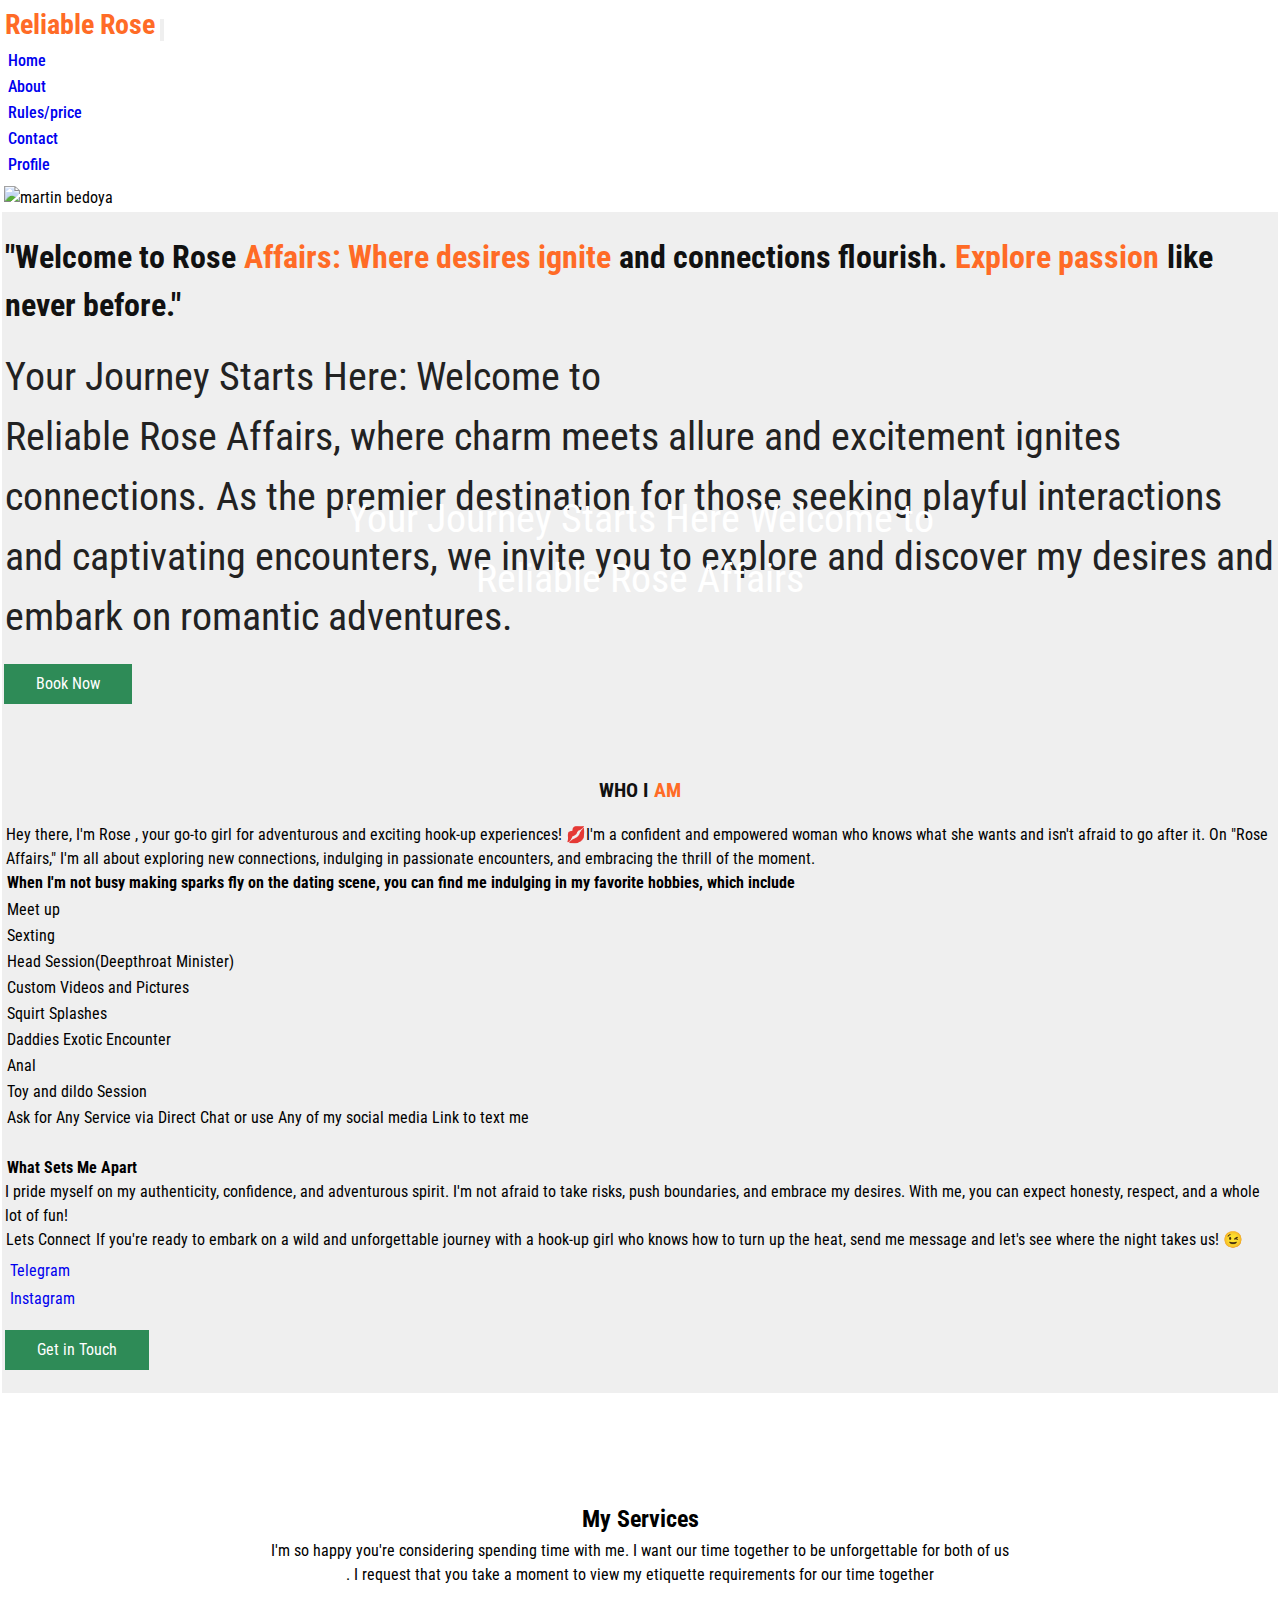
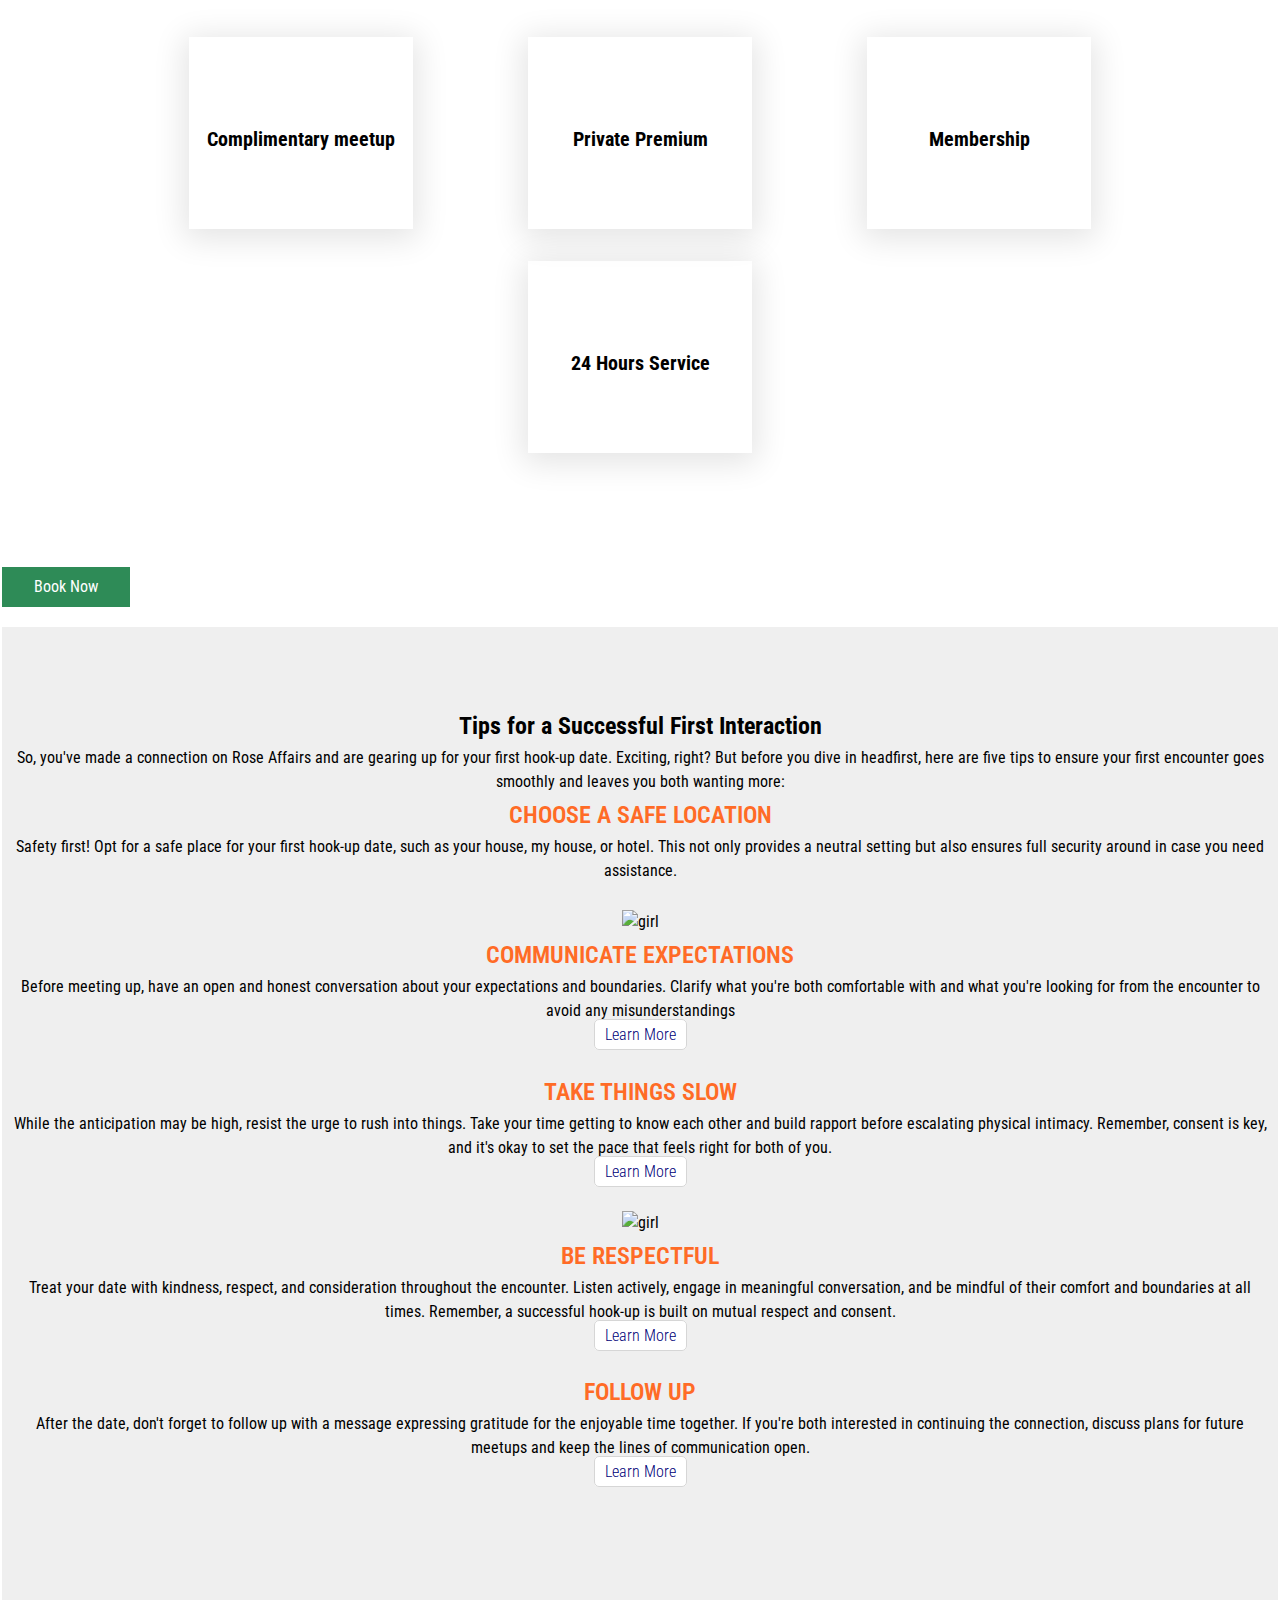
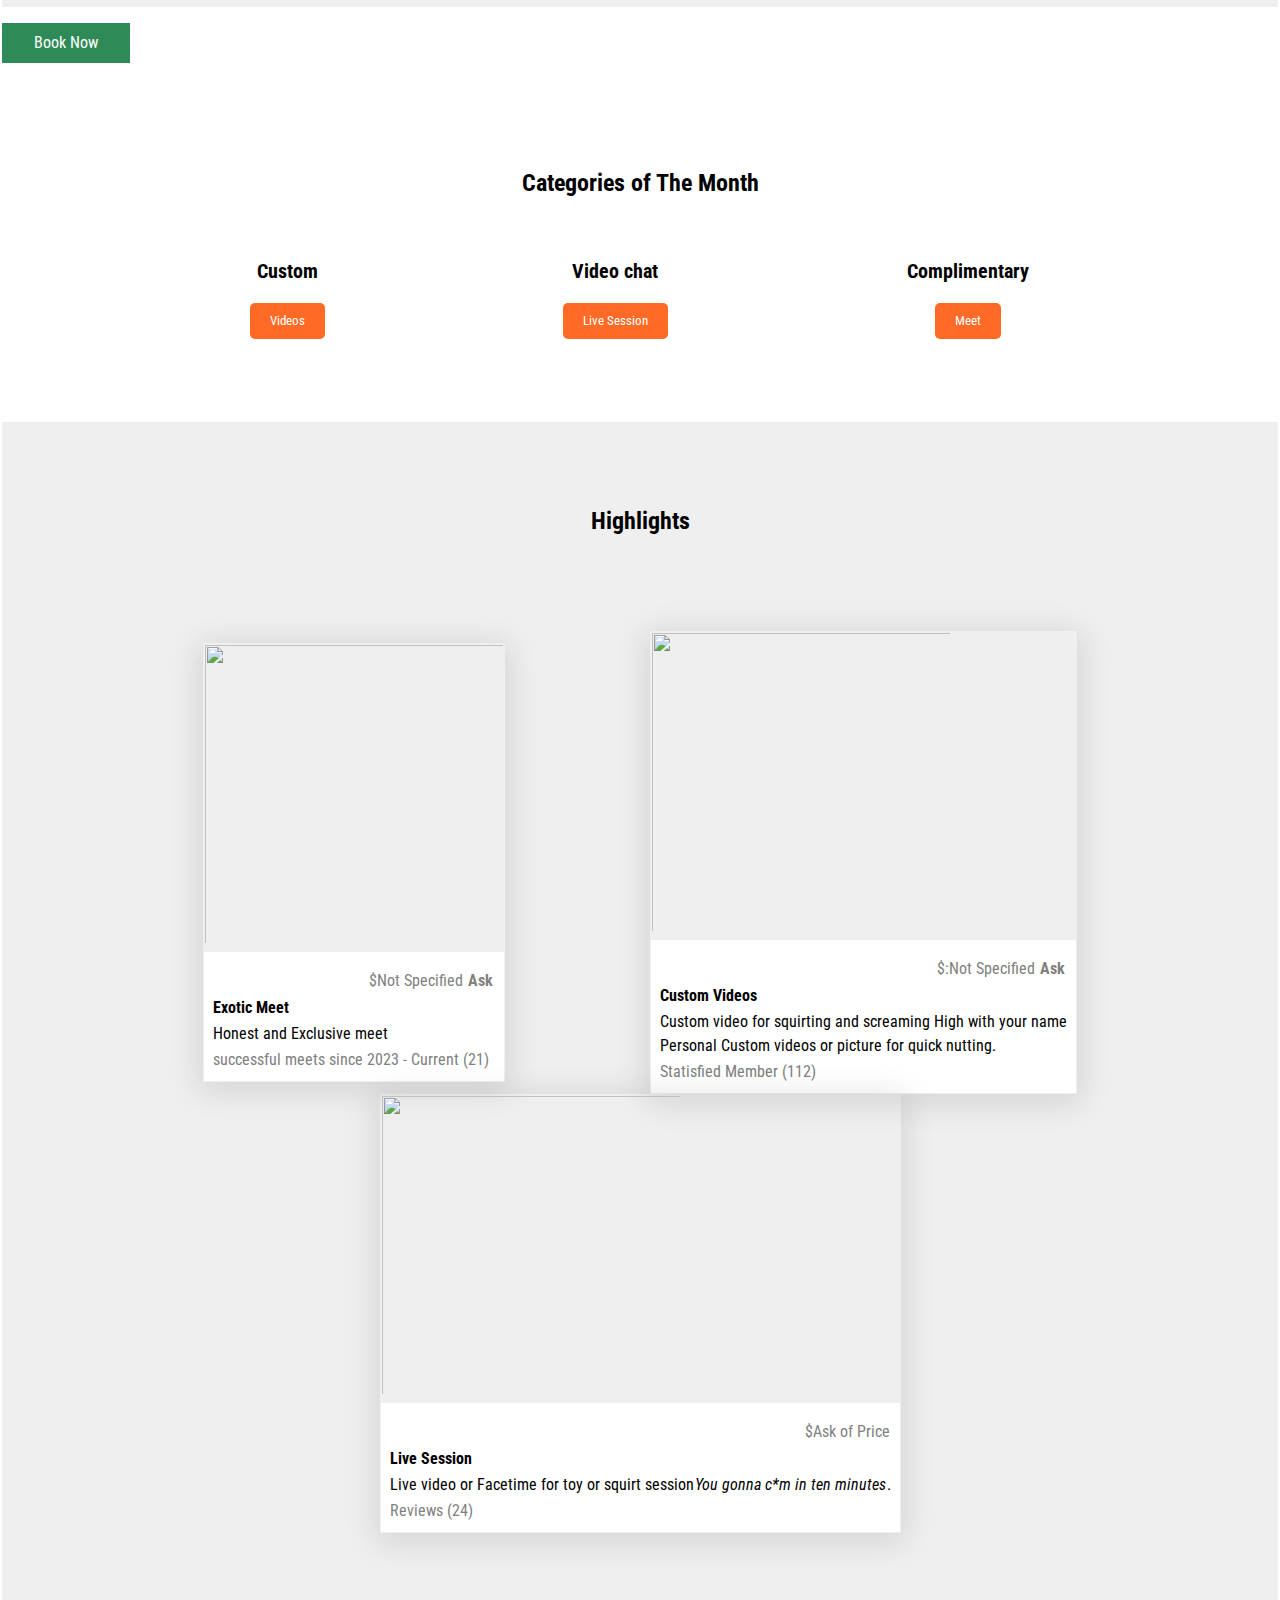
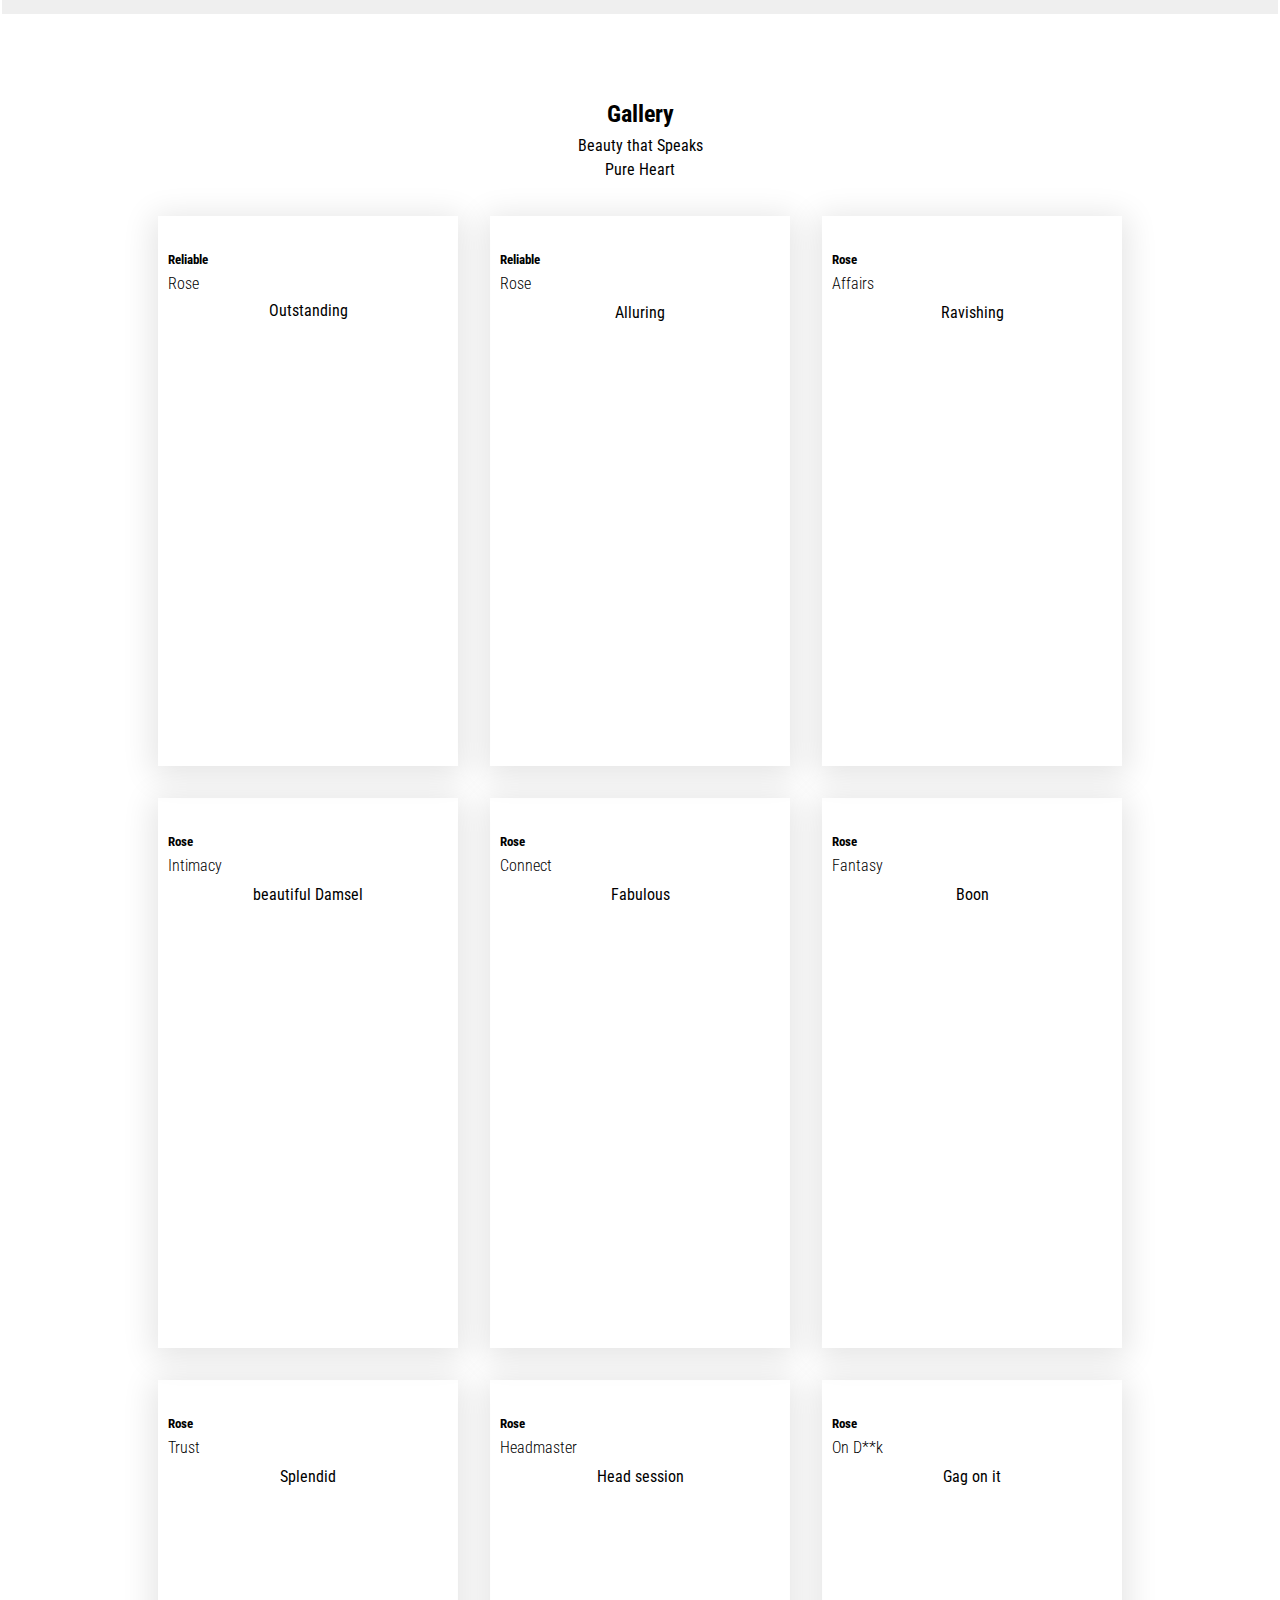
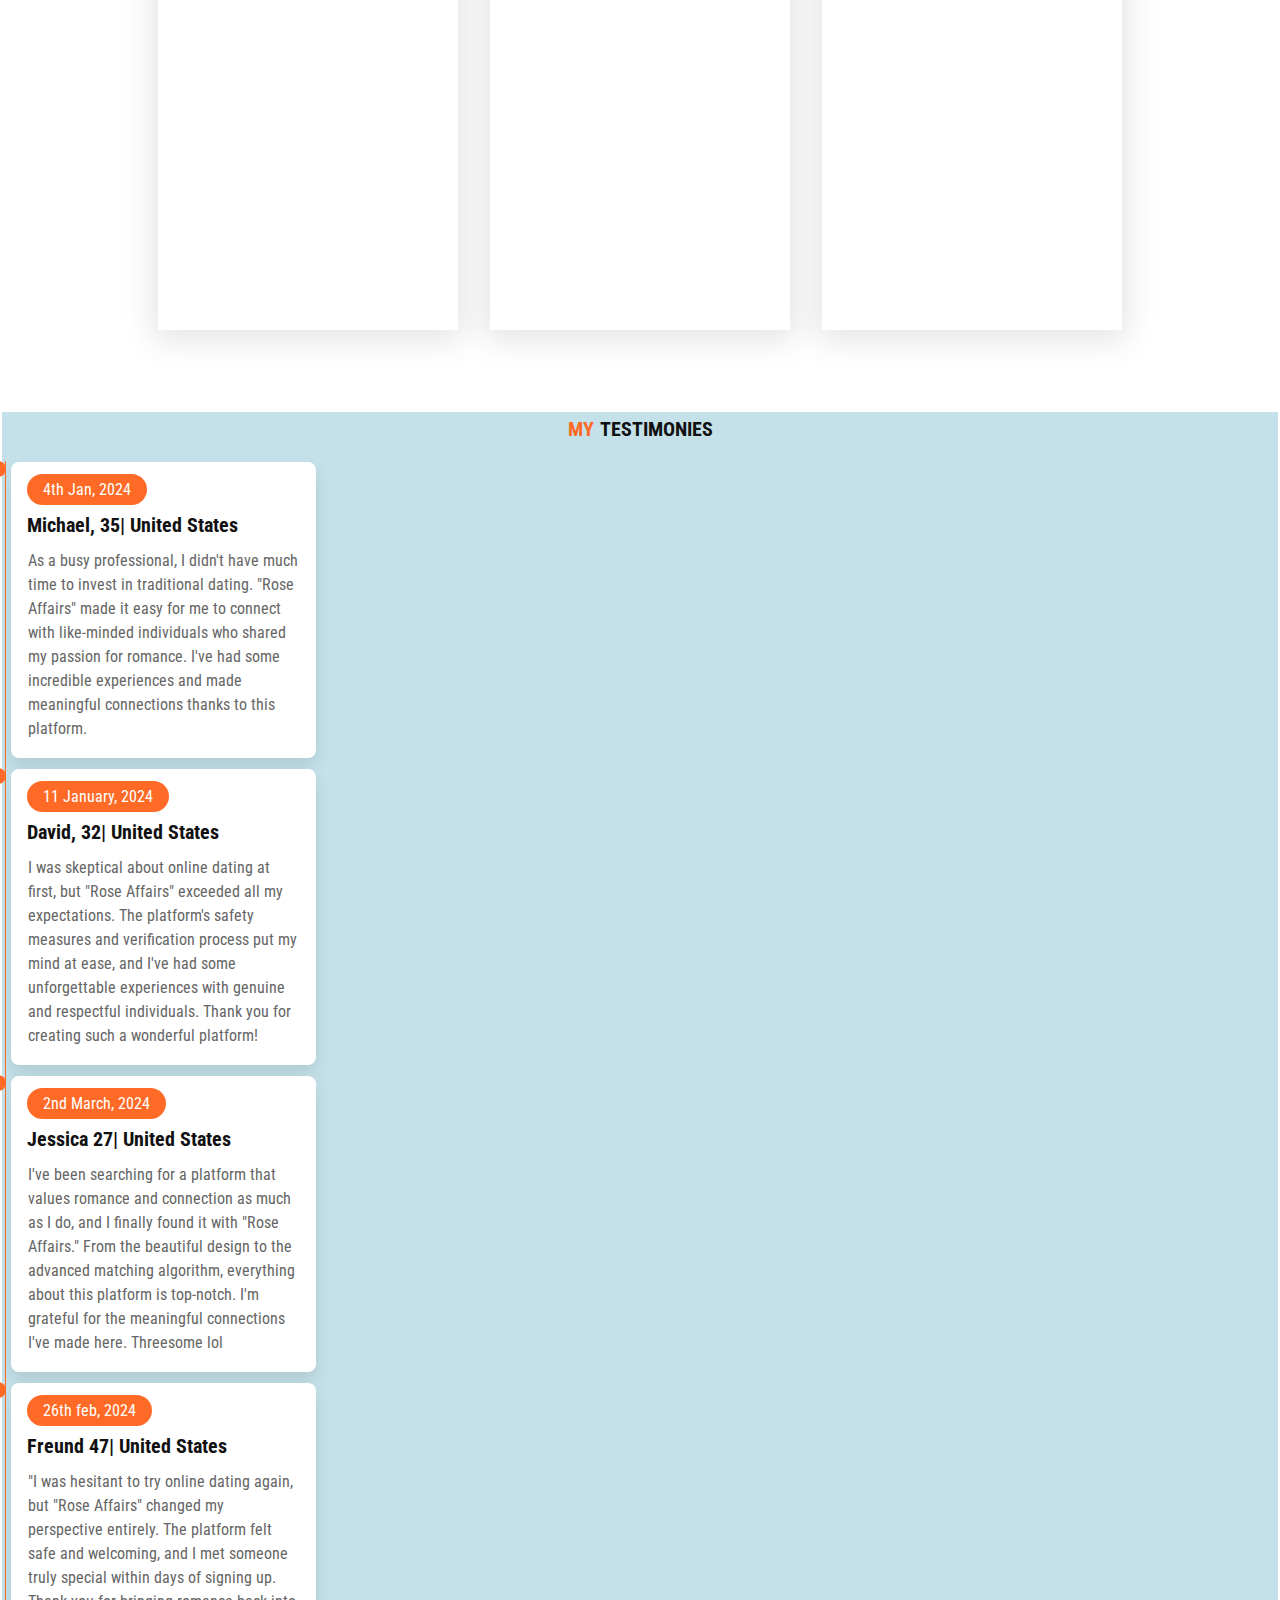
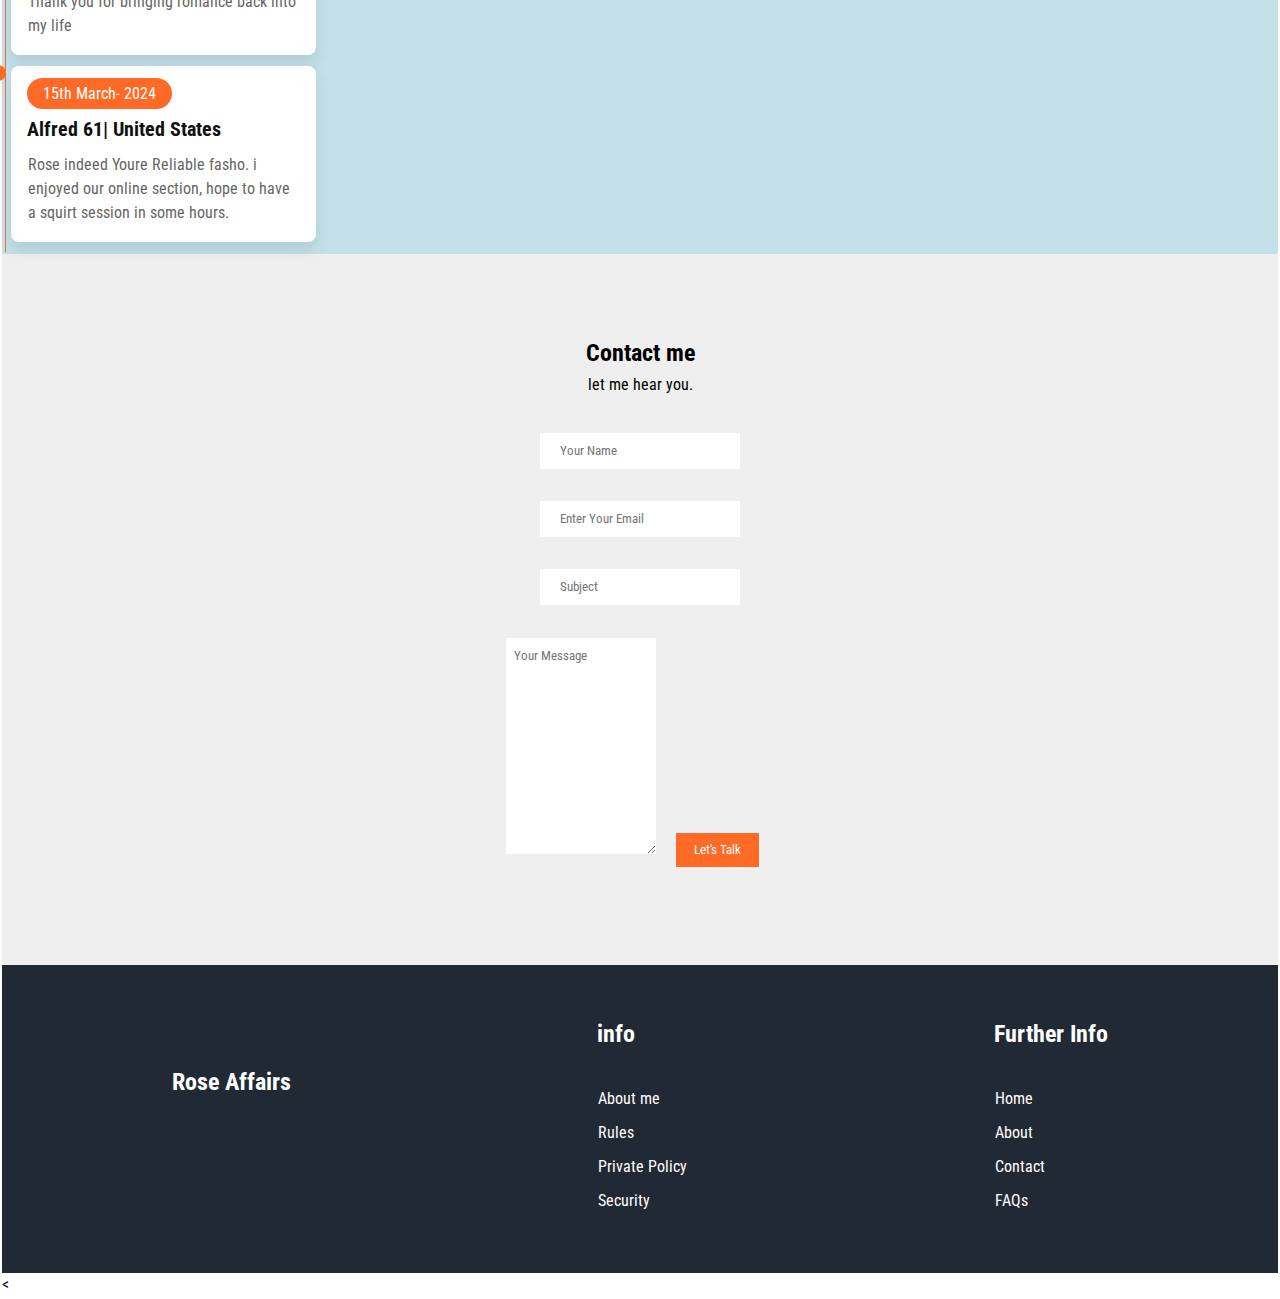
==== home.html @ 7a6f94c7 "Add files via upload" ====
<!DOCTYPE html>
<html lang="en">
  <head>
    <meta charset="UTF-8" />
    <meta http-equiv="X-UA-Compatible" content="IE=edge" />
    <meta name="viewport" content="width=device-width, initial-scale=1.0" />
    <link
      rel="stylesheet"
      href="https://cdnjs.cloudflare.com/ajax/libs/font-awesome/5.15.2/css/all.min.css"
      integrity="sha512-HK5fgLBL+xu6dm/Ii3z4xhlSUyZgTT9tuc/hSrtw6uzJOvgRr2a9jyxxT1ely+B+xFAmJKVSTbpM/CuL7qxO8w=="
      crossorigin="anonymous"
    />
    <link
      href="https://cdn.jsdelivr.net/npm/bootstrap@5.0.0-beta2/dist/css/bootstrap.min.css"
      rel="stylesheet"
      integrity="sha384-BmbxuPwQa2lc/FVzBcNJ7UAyJxM6wuqIj61tLrc4wSX0szH/Ev+nYRRuWlolflfl"
      crossorigin="anonymous"
    />
    <link rel="stylesheet" href="style.css" />
    <link href="https://fonts.googleapis.com/css2?family=Roboto+Condensed:ital,wght@0,100..900;1,100..900&display=swap" rel="stylesheet">
    <title>Rose Affairs</title>
  </head>
  <body>
    <!-- Navbar -->
    <nav class="navbar navbar-expand-lg navbar-light bg-light">
      <div class="container">
        <a class="navbar-brand" href="index.html">Reliable Rose</a>
        <button
          class="navbar-toggler"
          type="button"
          data-bs-toggle="collapse"
          data-bs-target="#navbarSupportedContent"
          aria-controls="navbarSupportedContent"
          aria-expanded="false"
          aria-label="Toggle navigation"
        >
          <span class="navbar-toggler-icon"></span>
        </button>
        <div class="collapse navbar-collapse" id="navbarSupportedContent">
          <ul class="navbar-nav me-auto mb-2 mb-lg-0">
            <li class="nav-item">
              <a class="nav-link" aria-current="page" href="index.html">Home</a>
            </li>
            <li class="nav-item">
              <a class="nav-link" href="#about">About</a>
            </li>
            <li class="nav-item">
              <a class="nav-link" href="rules.html">Rules/price</a>
            </li>
            <li class="nav-item">
              <a class="nav-link" href="#contact">Contact</a>
            </li>
                  <li class="nav-item">

              <a class="nav-link" href="profile.html">Profile</a>
              

            </li>
          </ul>
          <div class="d-flex nav-icons">
            
            
            
          </div>
        </div>
      </div>
    </nav>
    <div class="overlay">
    <img src="3.jpg" alt="martin bedoya" />
        </div>
    <div class="overlay-text">
      <div class="hero-text-container">
        <h1 style="color:#fff"></h1>
        <p style="font-size:40px; color:#fff;">Your Journey Starts Here Welcome to <br>
      Reliable Rose Affairs</p>
    </div>
</div>
    <header class="hero-section">
      <div class="hero-text-container">
        <h1></h1>
        <h3>"Welcome to Rose <span>Affairs: Where desires ignite</span> and connections flourish. <span>Explore passion </span>like never before." </h3>
        <p>
          Your Journey Starts Here: Welcome to <br>
      Reliable Rose Affairs, where charm meets allure and excitement ignites connections. As the premier destination for those seeking playful interactions and captivating encounters, we invite you to explore and discover my desires and embark on romantic adventures.
          
        </p>
         <a href="book.html" class="btn">Book Now</a>
      </div>
      </div>
      <br>
      <br>
      
      <div class="hero-img-container">
        <img src="d.jpg" alt="" />
      </div>
      <section class="about" id="about">
      <h1 class="heading">WHO I <span>AM</span></h1>
        <div class="content">
          
          <p>
          Hey there, I'm Rose , your go-to girl for adventurous and exciting hook-up experiences! 💋I'm a confident and empowered woman who knows what she wants and isn't afraid to go after it. On "Rose Affairs," I'm all about exploring new connections, indulging in passionate encounters, and embracing the thrill of the moment.
          <br><b>When I'm not busy making sparks fly on the dating scene, you can find me indulging in my favorite hobbies, which include <br></b>
          <ul>
            <li>Meet up</li>
            <li>Sexting</li>
            <li>Head Session(Deepthroat Minister)</li>
            <li>Custom Videos and Pictures</li>
            <li>Squirt Splashes</li>
            <li>Daddies Exotic Encounter</li>
            <li>Anal</li>
            <li>Toy and dildo Session</li>
            <p>Ask for Any Service via Direct Chat or use Any of my social media Link to text me </p>
          </ul>
          <br><b><span>What Sets Me Apart</span></b><br>
          I pride myself on my authenticity, confidence, and adventurous spirit. I'm not afraid to take risks, push boundaries, and embrace my desires. With me, you can expect honesty, respect, and a whole lot of fun!
          <br><span>Lets Connect</span>
         If you're ready to embark on a wild and unforgettable journey with a hook-up girl who knows how to turn up the heat, send me message and let's see where the night takes us! 😉
          </p>
          <div class="box-container">
            <div class="box">
              <p>
              
              
              <p>
                <a href="https://t.me/boonbeauty">
                  <span> Telegram</span>
                </a>
              </p>
            </div>
            <div class="box">
              <p>
                <a href="https://t.meboonbeauty">
                  <span> Instagram </span>
                </a>
              </p>
            </div>
          </div>
          <a href="resume.pdf" class="btn"
            >Get in Touch</a
          >
        </div>
      </div>
    </section>
    </header>
      <div class="hero-img-container">

        <img src="c.jpg" alt="" />

      </div>
    <!-- About us Section -->
    <section class="about-us-section">
      <h2>My Services</h2>
      <p>
        I'm so happy you're considering spending time with me. I want our time together to be unforgettable for both of us<br />. I request that you take a moment to view my etiquette requirements for our time together</p
      >
      <div class="services-container">
        <div class="service">
          <i class="fas fa-truck"></i>
          <h4>Complimentary meetup</h4>
        </div>
        <div class="service">
          <i class="fas fa-exchange-alt"></i>
          <h4>Private Premium</h4>
        </div>
        <div class="service">
          <i class="fas fa-percentage"></i> <h4>Membership</h4>
        </div>
        <div class="service">
          <i class="fas fa-user"></i> <h4>24 Hours Service</h4>
        </div>
      </div>
    </section>
     <a href="book.html" class="btn">Book Now</a>
    <!-- Our Brands -->
    <section class="our-brands-section">
      
      <h2> Tips for a Successful First Interaction</h2>
      <p>
        So, you've made a connection on Rose Affairs and are gearing up for your first hook-up date. Exciting, right? But before you dive in headfirst, here are five tips to ensure your first encounter goes smoothly and leaves you both wanting more:
        
        </p
      >
      <div class="tips" id="tip">
        <h2>
          Choose a Safe Location
        </h2>
        <p>Safety first! Opt for a safe place for your first hook-up date, such as your house, my house, or hotel. This not only provides a neutral setting but also ensures full security around in case you need assistance.</p>
        <br>
          <div class="hero-img-container">
        <img src="7.jpg" alt="girl" width="200px" height="350px">
      <div class="tips" id="tip">
        <h2> Communicate Expectations</h2>
        <p>Before meeting up, have an open and honest conversation about your expectations and boundaries. Clarify what you're both comfortable with and what you're looking for from the encounter to avoid any misunderstandings<br />
          <a href="learn-more.html" class="learn-links">Learn More</a></p>
        <br>
        <div class="tips" id="tip">
        <h2>Take Things Slow</h2>
        <p>While the anticipation may be high, resist the urge to rush into things. Take your time getting to know each other and build rapport before escalating physical intimacy. Remember, consent is key, and it's okay to set the pace that feels right for both of you.<br />

          <a href="learn-more.html" class="learn-links">Learn More</a>
        </p>
        <br>
          <div class="hero-img-container">
        <img src="5.jpg" alt="girl" width="365px" height="350px">
      <div class="tips" id="tip">
        <h2> Be Respectful</h2>
        <p>Treat your date with kindness, respect, and consideration throughout the encounter. Listen actively, engage in meaningful conversation, and be mindful of their comfort and boundaries at all times. Remember, a successful hook-up is built on mutual respect and consent.<br />
          <a href="learn-more.html" class="learn-links">Learn More</a>
        </p>
        <br>
        <h2>Follow Up</h2>
        <p>After the date, don't forget to follow up with a message expressing gratitude for the enjoyable time together. If you're both interested in continuing the connection, discuss plans for future meetups and keep the lines of communication open.<br />
          <a href="learn-more.html" class="learn-links">Learn More</a>
        </p>
        
        </div>
        </div>
      </div>
      <div class="brands-container">
        <img src="7.jpg" alt="" />
        <img src="3.jpg" alt="" />
        <img src="4.jpg" alt="" />
        <img src="5.jpg" alt="" />
      </div>
    </section>
     <a href="book.html" class="btn">Book Now</a>
    <!-- Categories -->
    <section class="categories-section">
      <h2>Categories of The Month</h2>
      <p
        ><br />
        </p
      >

      <div class="categories-container">
        <div class="category-product">
          <img src="f.jpg" alt="" />
          <h6>Custom</h6>
          <button>Videos</button>
        </div>
        <div class="category-product">
          <img src="pic.jpg" alt="" />
          <h6>Video chat</h6>
          <button>Live Session</button>
        </div>
        <div class="category-product">
          <img src="p5.jpg" alt="" />
          <h6>Complimentary</h6>
          <button>Meet</button>
        </div>
      </div>
    </section>
    <!-- Featured Product -->
    <section class="featured-product-section">
      <h2>Highlights</h2>
      <p
        ><br />
        </p
      >
      <div class="featured-container">
        <div class="featured-product">
          <img src="p3.jpg" alt="" />
          <div class="featured-text-part">
            <div class="stars-price-container">
              <div class="stars">
                <i class="fas fa-star"></i>
                <i class="fas fa-star"></i>
                <i class="fas fa-star"></i>
                <i class="far fa-star"></i>
                <i class="far fa-star"></i>
              </div>
              <p class="price">$Not Specified <b> Ask</b></p>
            </div>
            <h4>Exotic Meet </h4>
            <p
              >Honest and Exclusive meet<br />
        </p
            >
            <p class="review">successful meets since 2023 - Current (21)</p>
          </div>
        </div>
        <div class="featured-product">
          <img src="p6.jpg" alt="" />
          <div class="featured-text-part">
            <div class="stars-price-container">
              <div class="stars">
                <i class="fas fa-star"></i>
                <i class="fas fa-star"></i>
                <i class="fas fa-star"></i>
                <i class="far fa-star"></i>
                <i class="far fa-star"></i>
              </div>
              <p class="price">$:Not Specified <b> Ask</b></p>
            </div>
            <h4>Custom Videos</h4>
            <p
              >Custom video for squirting and screaming 

              High with your name<br />
              Personal Custom videos or picture for quick nutting.</p
            >
            <p class="review">Statisfied Member (112)</p>
          </div>
        </div>
        <div class="featured-product">
          <img src="pic2.jpg" alt="" />
          <div class="featured-text-part">
            <div class="stars-price-container">
              <div class="stars">
                <i class="fas fa-star"></i>
                <i class="fas fa-star"></i>
                <i class="fas fa-star"></i>
                <i class="far fa-star"></i>
                <i class="far fa-star"></i>
              </div>
              <p class="price">$Ask of Price</p>
            </div>
            <h4>Live Session</h4>
            <p
              >Live video or Facetime for toy or squirt session<em>You gonna c*m in ten minutes</em>.</p
            >
            <p class="review">Reviews (24)</p>
          </div>
        </div>
      </div>
    </section>
    <!-- Shop Section -->
    <section class="shop-section">
      <h2>Gallery</h2>
      <p
        >Beauty that Speaks<br />
        Pure Heart
      </p>
      <div class="shop-products-container">
        <div class="shop-product">
          <img src="pic5.jpg" alt="" />
          <div class="shop-text-part">
            <h5>Reliable</h5>
            <h4>Rose </h4>
            <div class="shop-star-price">
              
            
              <p class="shop-price">Outstanding</p>
            </div>
          </div>
        </div>
        <div class="shop-product">
          <img src="p4.jpg" alt="" />
          <div class="shop-text-part">
            <h5>Reliable</h5>
            <h4>Rose</h4>
            <div class="shop-star-price">
              <div class="shop-star">
                
              </div>
              <p class="shop-price">Alluring</p>
            </div>
          </div>
        </div>
        <div class="shop-product">
          <img src="p7.jpg" alt="" />
          <div class="shop-text-part">
            <h5>Rose </h5>
            <h4>Affairs</h4>
            <div class="shop-star-price">
              <div class="shop-star">
                
              </div>
              <p class="shop-price">Ravishing</p>
            </div>
          </div>
        </div>
        <div class="shop-product">
          <img src="i.jpg" alt="" />
          <div class="shop-text-part">
            <h5>Rose</h5>
            <h4>Intimacy</h4>
            <div class="shop-star-price">
              <div class="shop-star">
                
              </div>
              <p class="shop-price">beautiful Damsel</p>
            </div>
          </div>
        </div>
        <div class="shop-product">
          <img src="e.jpg" alt="" />
          <div class="shop-text-part">
            <h5>Rose </h5>
            <h4>Connect</h4>
            <div class="shop-star-price">
              <div class="shop-star">
                
              </div>
              <p class="shop-price">Fabulous</p>
            </div>
          </div>
        </div>
        <div class="shop-product">
          <img src="p2.jpg" alt="" />
          <div class="shop-text-part">
            <h5>Rose</h5>
            <h4>Fantasy</h4>
            <div class="shop-star-price">
              <div class="shop-star">
                
              </div>
              <p class="shop-price">Boon</p>
            </div>
          </div>
        </div>
        <div class="shop-product">
          <img src="h.jpg" alt="" />
          <div class="shop-text-part">
            <h5>Rose</h5>
            <h4>Trust</h4>
            <div class="shop-star-price">
              <div class="shop-star">
                
              </div>
              <p class="shop-price">Splendid</p>
            </div>
          </div>
        </div>
        <div class="shop-product">
          <img src="p2.jpg" alt="" />
          <div class="shop-text-part">
            <h5>Rose</h5>
            <h4>Headmaster</h4>
            <div class="shop-star-price">
              <div class="shop-star">
                
              </div>
              <p class="shop-price">Head session</p>
            </div>
          </div>
        </div>
        <div class="shop-product">
          <img src="e.jpg" alt="" />
          <div class="shop-text-part">
            <h5>Rose </h5>
            <h4>On D**k</h4>
            <div class="shop-star-price">
              <div class="shop-star">
                
              </div>
              <p class="shop-price">Gag on it </p>
            </div>
          </div>
        </div>
      </div>
    </section>
    <section class="experience" id="experience">
      <h1 class="heading"><span> my </span> Testimonies</h1>

      <div class="box-container">
        <div class="box">
          <div class="content">
            <span>4th  Jan, 2024</span>
            <h3>Michael, 35| United States</h3>
            <p>
              As a busy professional, I didn't have much time to invest in traditional dating. "Rose Affairs" made it easy for me to connect with like-minded individuals who shared my passion for romance. I've had some incredible experiences and made meaningful connections thanks to this platform.
            </p>
          </div>
        </div>

        <div class="box">
          <div class="content">
            <span>11 January, 2024 </span>
            <h3> David, 32| United States</h3>
            <p>
              I was skeptical about online dating at first, but "Rose Affairs" exceeded all my expectations. The platform's safety measures and verification process put my mind at ease, and I've had some unforgettable experiences with genuine and respectful individuals. Thank you for creating such a wonderful platform!
            </p>
          </div>
        </div>

        <div class="box">
          <div class="content">
            <span>2nd March, 2024 </span>
            <h3>Jessica 27| United States</h3>
            <p>
              I've been searching for a platform that values romance and connection as much as I do, and I finally found it with "Rose Affairs." From the beautiful design to the advanced matching algorithm, everything about this platform is top-notch. I'm grateful for the meaningful connections I've made here. Threesome lol
            </p>
          </div>
        </div>

        <div class="box">
          <div class="content">
            <span>26th  feb, 2024 </span>
            <h3>Freund 47| United States</h3>
            <p>
              "I was hesitant to try online dating again, but "Rose Affairs" changed my perspective entirely. The platform felt safe and welcoming, and I met someone truly special within days of signing up. Thank you for bringing romance back into my life
            </p>
          </div>
        </div>

        <div class="box">
          <div class="content">
            <span>15th March- 2024 </span>
            <h3>Alfred 61| United States</h3>
            <p>
              Rose indeed Youre Reliable fasho. i enjoyed our online section, hope to have a squirt session in some hours.
            </p>
          </div>
        </div>
      </div>
    </section>
    <!-- Contact us -->
    <section class="contact-us-section">
      <h2>Contact me</h2>
      <p
        >let me hear you. <br />
        </p
      >

  <div class="contact-us-container" id="contact">
    <form action="process_form.php" method="post">
      <div class="input-fields">
        <input type="text" name="name" placeholder="Your Name" required />
        <input type="email" name="email" placeholder="Enter Your Email" required />
        <input type="text" name="subject" placeholder="Subject" required />
      </div>
      <textarea name="message" cols="40" rows="10" placeholder="Your Message" required></textarea>
      <button type="submit">Let's Talk</button>
    </form>
  </div>

    </section>
    <!-- footer -->
    <footer class="footer-section">
      <div class="footer-container">
        <div class="menu">
          <h2>Rose Affairs</h2>
          <div class="menu-items">
            <i class="fab fa-facebook-square"></i>
            <i class="fab fa-instagram-square"></i>
            <i class="fab fa-twitter-square"></i>
            <i class="fab fa-pinterest-square"></i>
          </div>
        </div>
        <div class="menu">
          <h2>info</h2>
          <div class="menu-items">
            <a href="#about">About me</a>
            <a href="rules.html">Rules</a>
            <a href="policy">Private Policy</a>
            <a href="security.html">Security</a>
          </div>
        </div>
        <div class="menu">
          <h2>Further Info</h2>
          <div class="menu-items">
            <a href="index.html">Home</a>
            <a href="#tip">About</a>
            <a href="#contact">Contact</a>
            <a href="faq.html">FAQs</a>
          </div>
        </div>
      </div>
    </footer>
<
    <script
      src="https://cdn.jsdelivr.net/npm/bootstrap@5.0.0-beta2/dist/js/bootstrap.bundle.min.js"
      integrity="sha384-b5kHyXgcpbZJO/tY9Ul7kGkf1S0CWuKcCD38l8YkeH8z8QjE0GmW1gYU5S9FOnJ0"
      crossorigin="anonymous"
    ></script>
  </body>
</html>
---- style.css ----
/*  display: grid;
  grid-template-rows: repeat(3, 550px);
  grid-template-columns: repeat(auto-fit, minmax(250px, 300px));
    box-shadow: 0px 5px 30px 5px rgba(0, 0, 0, 0.11);
 */
@import url("https://fonts.googleapis.com/css2?family=Roboto:wght@100;300;400;500;600;700&display=swap");

:root {
  --main-color: #ff6b26;
}
* {
  margin: 0;
  padding: 1px;
  box-sizing: border-box;
  font-family: "Roboto condensed", sans-serif;
  outline: none;
  border: none;
  text-decoration: none;
  transition: all 0.2s linear;
  line-height: 1.5;
}
body {
  font-family: 'Roboto condensed',Roboto condensed
  padding: 5px;
}
p {
  font-family: Roboto condensed;
}
.navbar-nav {
  margin-left: auto !important;
}
.nav-link {
  font-weight: 500;
}
.navbar-brand {
  font-size: 1.75rem;
  font-weight: 700;
  color: #FF6B26 !important;
}
.navbar {
  background-color: white !important;
}
.nav-icons > i {
  margin-right: 10px;
}
.overlay {
    position: relative;
    width: 100%;
}

.overlay img {
    width: 100%;
    height: auto;
}

.overlay-text {
    position: absolute;
    top: 60%;  
    left: 50%;
    transform: translate(-50%, -50%);
    text-align: center;
    color: white;
}

.overlay-text h1 {
    font-size: 18px;
    margin-bottom: 20px;
}

.overlay-text > p {
    font-size: 18px;
    color: #007bff;
}

.btn {
  display: inline-block;
  margin-top: 1rem;
  padding: 0.5rem 2rem;
  background-color: seagreen;
  color: #fff;
  cursor: pointer;
  font-size: 1.0rem;
  margin-bottom: 20px;
}
.learn-links {
  padding: 5px 10px;
  text-decoration: none;
  color: #007;
  background: white;
  border: 1px solid #cccc;
  font-weight: 300;
  border-radius: 5px;

}
.learn-links: hover {
  background: #FF6B26;
  color: #fff;
}
.heading {
  font-size: 20px;
  padding-bottom: 1rem;
  color: #111;
  text-transform: uppercase;
  text-align: center;
}

.heading span {
  color: var(--main-color);
  text-transform: uppercase;
}
home .content .hi {
  font-size: 2rem;
  color: var(--main-color);
  background-color: white;
}

.home .content h3 {
  font-size: 4.5rem;
  color: #111;
  text-transform: uppercase;
}

.home .content h3 span {
  color: var(--main-color);
  text-transform: uppercase;
}

.home .content .info {
  font-size: 2.5rem;
  color: #111;
  padding: 0.5rem 0;
}

.home .content .text {
  font-size: 1.7rem;
  color: #666;
  padding: 0.5rem 0;
}

.about .row-1 {
  display: flex;
  flex-wrap: wrap;
  gap: 1.5rem;
  padding-bottom: 2rem;
}

.about .row-1 .image {
  flex: 1 1 25rem;
}

.about .row-1 .image img {
  height: 100%;
  width: 100%;
  object-fit: cover;
  border: 1rem solid #fff;
  border-radius: 0.5rem;
  box-shadow: 0 0.5rem 1rem rgba(0, 0, 0, 0.1);
}

.about .row-1 .content {
  flex: 1 1 50rem;
}

.about .row-1 .content h3 {
  color: #333;
  font-size: 3.5rem;
}

.about .row-1 .content p {
  color: #666;
  font-size: 1.7rem;
  padding: 0.5rem 0;
}

.about .row-1 .content .box-container {
  display: flex;
  flex-wrap: wrap;
  gap: 1.5rem;
  padding: 0.5rem 0;
}

.about .row-1 .content .box-container .box {
  flex: 1 1 20rem;
}

.about .row-1 .content .box-container .box span {
  color: var(--main-color);
}

.btn:hover {
  background: #111;
  letter-spacing: 0.2rem;
}
.tips {
  background: ;
}
.tips > h2 {
  font-weight: 600;
  color: #ff6b26;
  text-transform: uppercase;
  
}
/* Hero Section */
.hero-img-container > img {
  width: 350px;
}
.hero-section {
  background-color: #efefef;
  display: flex;
  justify-content: space-around;
  align-items: center;
  flex-wrap: wrap;
}
.hero-text-container > h1 {
  font-size: 3rem;
  font-weight: 600;
  margin-bottom: 1rem;
  
}
.hero-text-container > h3 {
  color: #111111;
  margin-bottom: 1rem;
  font-size: 2rem;
  
}
.hero-text-container > h3 span {
  color: #ff6b26;
}
.hero-text-container > p {
  font-size: 40px;
  color: #222222;
}
/* About us Section */
.about-us-section {
  display: flex;
  flex-direction: column;
  justify-content: space-between;
  align-items: center;
  margin-top: 5rem;
  margin-bottom: 5rem;
  text-align: center;
}
.services-container {
  display: flex;
  justify-content: space-around;
  align-items: center;
  flex-wrap: wrap;
  width: 80%;
  margin-top: 2rem;
}
.service {
  height: 12rem;
  width: 14rem;
  display: flex;
  flex-direction: column;
  justify-content: center;
  align-items: center;
  box-shadow: 0px 5px 30px 5px rgba(0, 0, 0, 0.11);
  transition: all 0.25s ease;
  margin: 1rem;
}
.service > i {
  font-size: 2.25rem;
  margin-bottom: 10px;
  color: #FF6B26;
}
.service > h4 {
  font-size: 20px;
}
.service:hover {
  background-color: #FF6B26;
  color: white;
}
.service:hover > i {
  color: white;
}
/* Our Brands */
.brands-container > img {
  width: 150px;
  filter: grayscale(100%);
  opacity: 0.5;
}
.our-brands-section {
  background-color: #efefef;
  display: flex;
  flex-direction: column;
  justify-content: space-between;
  align-items: center;
  padding-top: 5rem;
  padding-bottom: 5rem;
  text-align: center;
}
.brands-container {
  display: flex;
  justify-content: space-around;
  align-items: center;
  flex-wrap: wrap;
  width: 80%;
  margin-top: 2rem;
}
/* Categories Section */
.category-product > img {
  width: 200px;
  border-radius: 50%;
  margin-bottom: 1rem;
}
.categories-section {
  display: flex;
  flex-direction: column;
  justify-content: center;
  align-items: center;
  margin-top: 5rem;
  margin-bottom: 5rem;
  text-align: center;
}
.categories-container {
  display: flex;
  justify-content: space-around;
  align-items: center;
  flex-wrap: wrap;
  width: 80%;
}
.category-product > h6 {
  font-size: 20px;
  margin-bottom: 1rem;
}
.category-product > button {
  border: none;
  outline: none;
  color: white;
  background-color: #FF6B26;
  padding: 8px 20px;
  border-radius: 5px;
  font-weight: 400;
}
/* Featured Product */
.featured-product-section {
  display: flex;
  flex-direction: column;
  justify-content: space-between;
  align-items: center;
  background-color: #efefef;
  padding-top: 5rem;
  padding-bottom: 5rem;
}
.featured-product-section > p {
  text-align: center;
  margin-bottom: 2rem;
}
.featured-product > img {
  width: 300px;
  height: 300px;
}
.stars-price-container {
  display: flex;
  justify-content: space-between;
  align-items: center;
  padding-top: 0.5rem;
}
.stars .fas {
  color: #ede861;
}
.featured-text-part {
  background-color: #fff;
  padding: 0.5rem;
}
.featured-text-part .review {
  color: gray;
}
.featured-text-part .price {
  color: gray;
}
.featured-product {
  box-shadow: 0px 5px 30px 5px rgba(0, 0, 0, 0.11);
}
.featured-container {
  display: flex;
  justify-content: space-around;
  align-items: center;
  flex-wrap: wrap;
  width: 80%;
  margin-top: 2rem;
}
/* Shop */
.shop-product > img {
  width: 300px;
}
.shop-section {
  display: flex;
  flex-direction: column;
  justify-content: space-between;
  align-items: center;
  margin-top: 5rem;
  margin-bottom: 5rem;
}
.shop-section > p {
  text-align: center;
  margin-bottom: 2rem;
}
.shop-product {
  box-shadow: 0px 5px 30px 5px rgba(0, 0, 0, 0.11);
}
.shop-text-part {
  padding: 0.5rem;
}
.shop-text-part > h4 {
  font-weight: 300;
}
.shop-star-price {
  display: flex;
  flex-direction: column;
  justify-content: center;
  align-items: center;
}
.shop-star .fas {
  color: #ede861;
}
.shop-products-container {
  display: grid;
  grid-template-rows: repeat(3, 550px);
  grid-template-columns: repeat(auto-fit, minmax(250px, 300px));
  grid-gap: 2rem;
  width: 80%;
  justify-content: center;
}
.experience {
  background-color: #c4e1e9;
}

.experience .box-container {
  display: flex;
  flex-wrap: wrap;
  width: 20rem;
  padding-left: 2px;
  padding-right: 2px;
  background: #c4e1e9;
}

.experience .box-container .box {
  position: relative;
  flex: 1 1 20rem;
  border-left: 0.1rem solid var(--main-color);
  padding-left: 5px;
  padding-right: 5px;
  padding-bottom: 10px;
}

.experience .box-container .box::before {
  content: "";
  position: absolute;
  top: 0;
  left: -1rem;
  height: 1rem;
  width: 1rem;
  border-radius: 50%;
  background: var(--main-color);
}

.experience .box-container .box .content {
  background: #fff;
  padding: 1.0rem;
  box-shadow: 0 0.5rem 1rem rgba(0, 0, 0, 0.1);
  border-radius: 0.5rem;
}

.experience .box-container .box .content span {
  color: #fff;
  font-size: 16px;
  background: var(--main-color);
  border-radius: 50rem;
  padding: 0.4rem 1rem;
}

.experience .box-container .box .content h3 {
  font-size: 20px;
  padding: 0.5rem 0;
  color: #111;
}

.experience .box-container .box .content p {
  font-size: 16px;
  color: #666;
}

.portfolio .box-container {
  display: flex;
  flex-wrap: wrap;
  gap: 1.5rem;
}

.portfolio .box-container .box {
  flex: 1 1 30rem;
  height: 25rem;
  position: relative;
  overflow: hidden;
  border: 1rem solid #fff;
  box-shadow: 0 0.5rem 1rem rgba(0, 0, 0, 0.1);
  background: #fff;
  border-radius: 0.5rem;
}

.portfolio .box-container .box img {
  height: 100%;
  width: 100%;
  object-fit: cover;
  border-radius: 0.5rem;
  position: relative;
  z-index: 1;
}

.portfolio .box-container .box:hover img {
  height: 75%;
  width: 75%;
}

.portfolio .box-container .box h3 {
  position: absolute;
  bottom: 0.5rem;
  left: 1rem;
  font-size: 1.5rem;
  color: #333;
  /* text-transform: uppercase; */
}

.portfolio .box-container .box .icons {
  position: absolute;
  top: 1rem;
  right: 1rem;
}

.portfolio .box-container .box .icons a {
  display: block;
  height: 4rem;
  width: 4rem;
  border-radius: 0.5rem;
  background: #eee;
  color: #333;
  font-size: 1.7rem;
  line-height: 4rem;
  text-align: center;
  margin-bottom: 1rem;
}

.portfolio .box-container .box .icons a:hover {
  background: var(--main-color);
  color: #fff;
}
.contact-us-section {
  display: flex;
  flex-direction: column;
  justify-content: space-between;
  align-items: center;
  background-color: #efefef;
  padding-top: 5rem;
  padding-bottom: 5rem;
}
.contact-us-section > p {
  text-align: center;
  margin-bottom: 2rem;
}
.contact-us-container {
  display: flex;
  justify-content: space-around;
  align-items: center;
  flex-wrap: wrap;
  width: 80%;
}
.input-fields {
  display: flex;
  flex-direction: column;
  justify-content: space-between;
  align-items: center;
}
.input-fields > input {
  margin-bottom: 2rem;
  outline: 0;
  padding: 8px 20px;
  width: 200px;
}
textarea {
  padding: 8px;
  outline: none;
  width: 150px;
}
 .contact-us-container button {
  background-color: #FF6B26;
  color: white;
  outline: none;
  border: none;
  padding: 7px 18px;
  margin: 1rem;
}
/* footer */
.footer-section {
  background-color: #212934;
  color: white;
}
.footer-container {
  display: flex;
  justify-content: space-around;
  align-items: center;
  flex-wrap: wrap;
  padding: 2rem 1rem;
}
.menu {
  display: flex;
  flex-direction: column;
  justify-content: center;
  align-items: flex-start;
  margin: 1rem;
}
.menu-items {
  display: flex;
  flex-direction: column;
  justify-content: space-between;
  align-items: flex-start;
}
.menu-items > i {
  font-size: 22px;
  margin-bottom: 0.5rem;
}
.menu-items > a {
  text-decoration: none;
  color: white;
  font-weight: 400;
  margin-bottom: 0.5rem;
}
.menu > h2 {
  margin-bottom: 2rem;
}
/* Media Queries */
@media (max-width: 795px) {
  .hero-text-container {
    text-align: center;
    margin-top: 1rem;
  }
  .brands-container > img {
    width: 100px;
    margin: 1rem;
  }
  .category-product {
    margin: 1rem;
  }
  .featured-product {
    margin: 1rem;
  }
}
@media (max-width: 515px) {
  .hero-text-container > p,
  .about-us-section > p,
  .categories-section > p,
  .featured-product-section > p,
  .our-brands-section > p,
  .shop-section > p,
  .contact-us-section > p {
    font-size: 12px;
  }
}
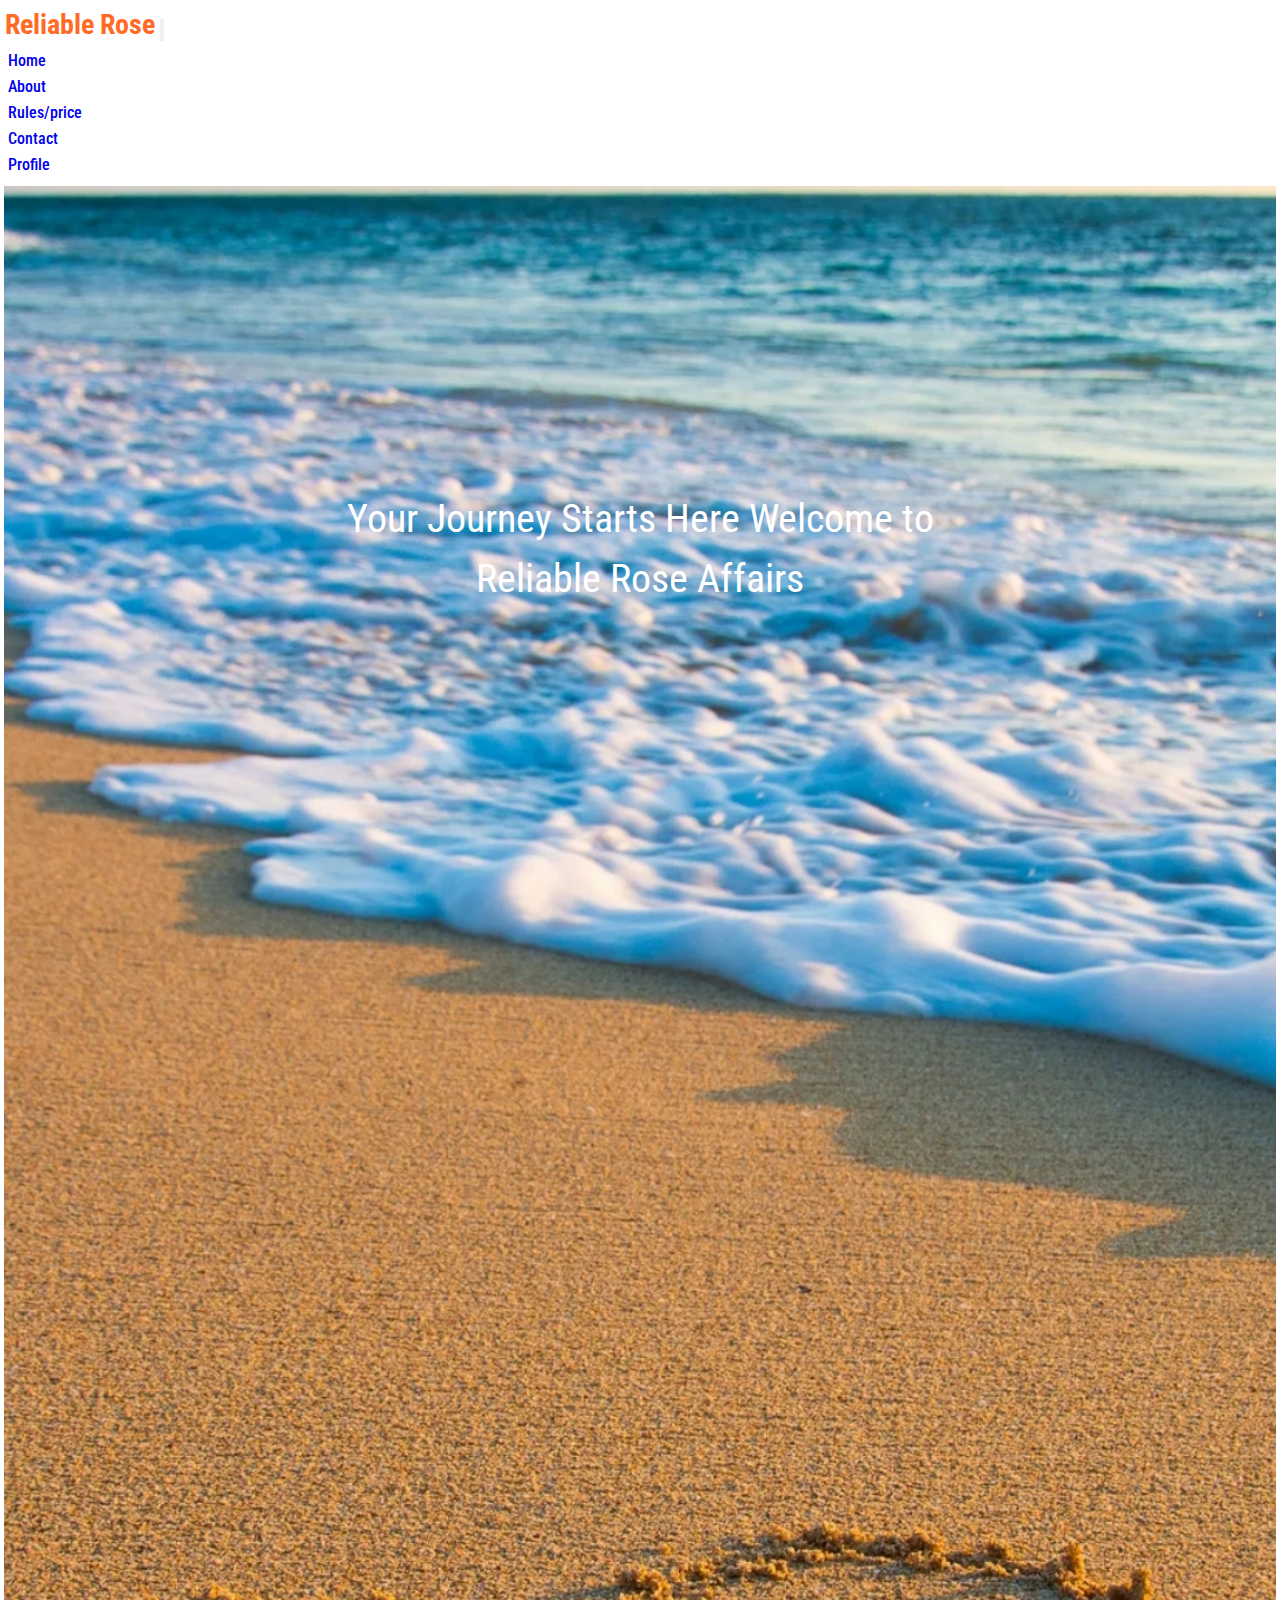
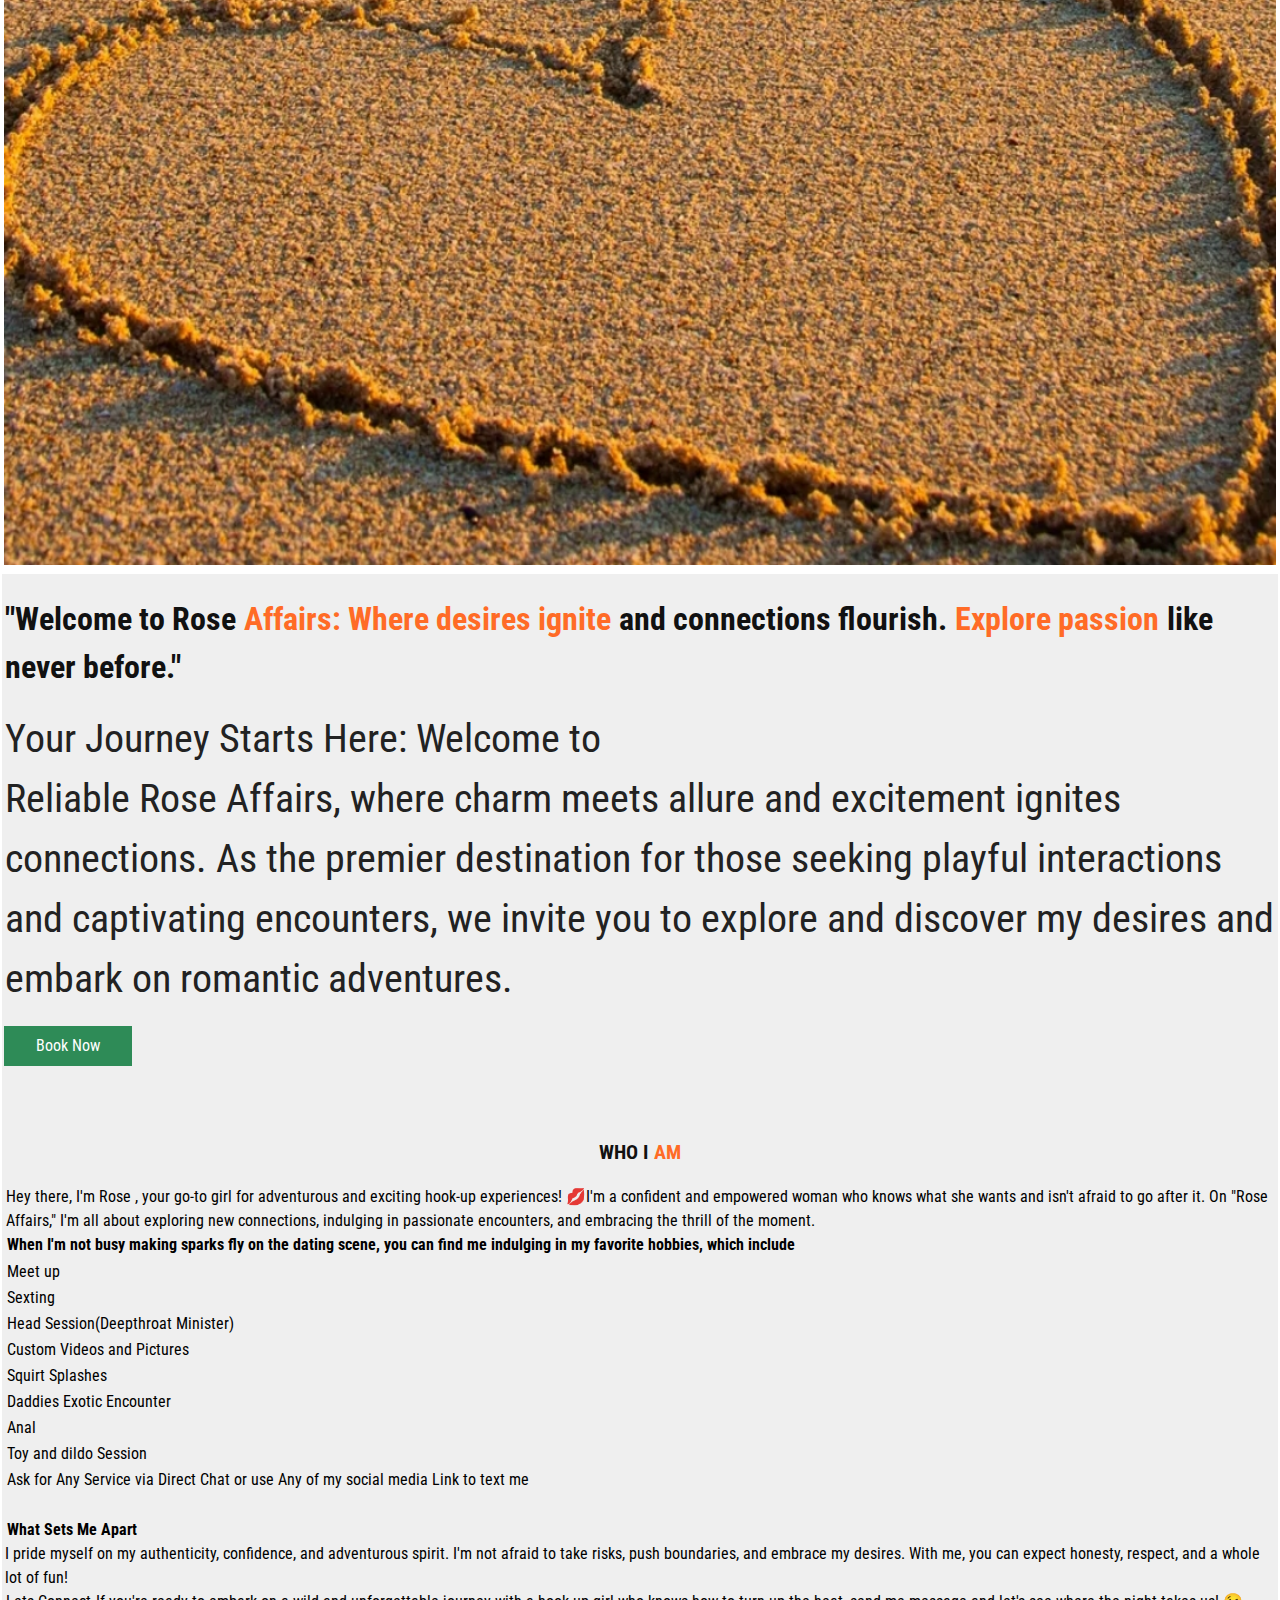
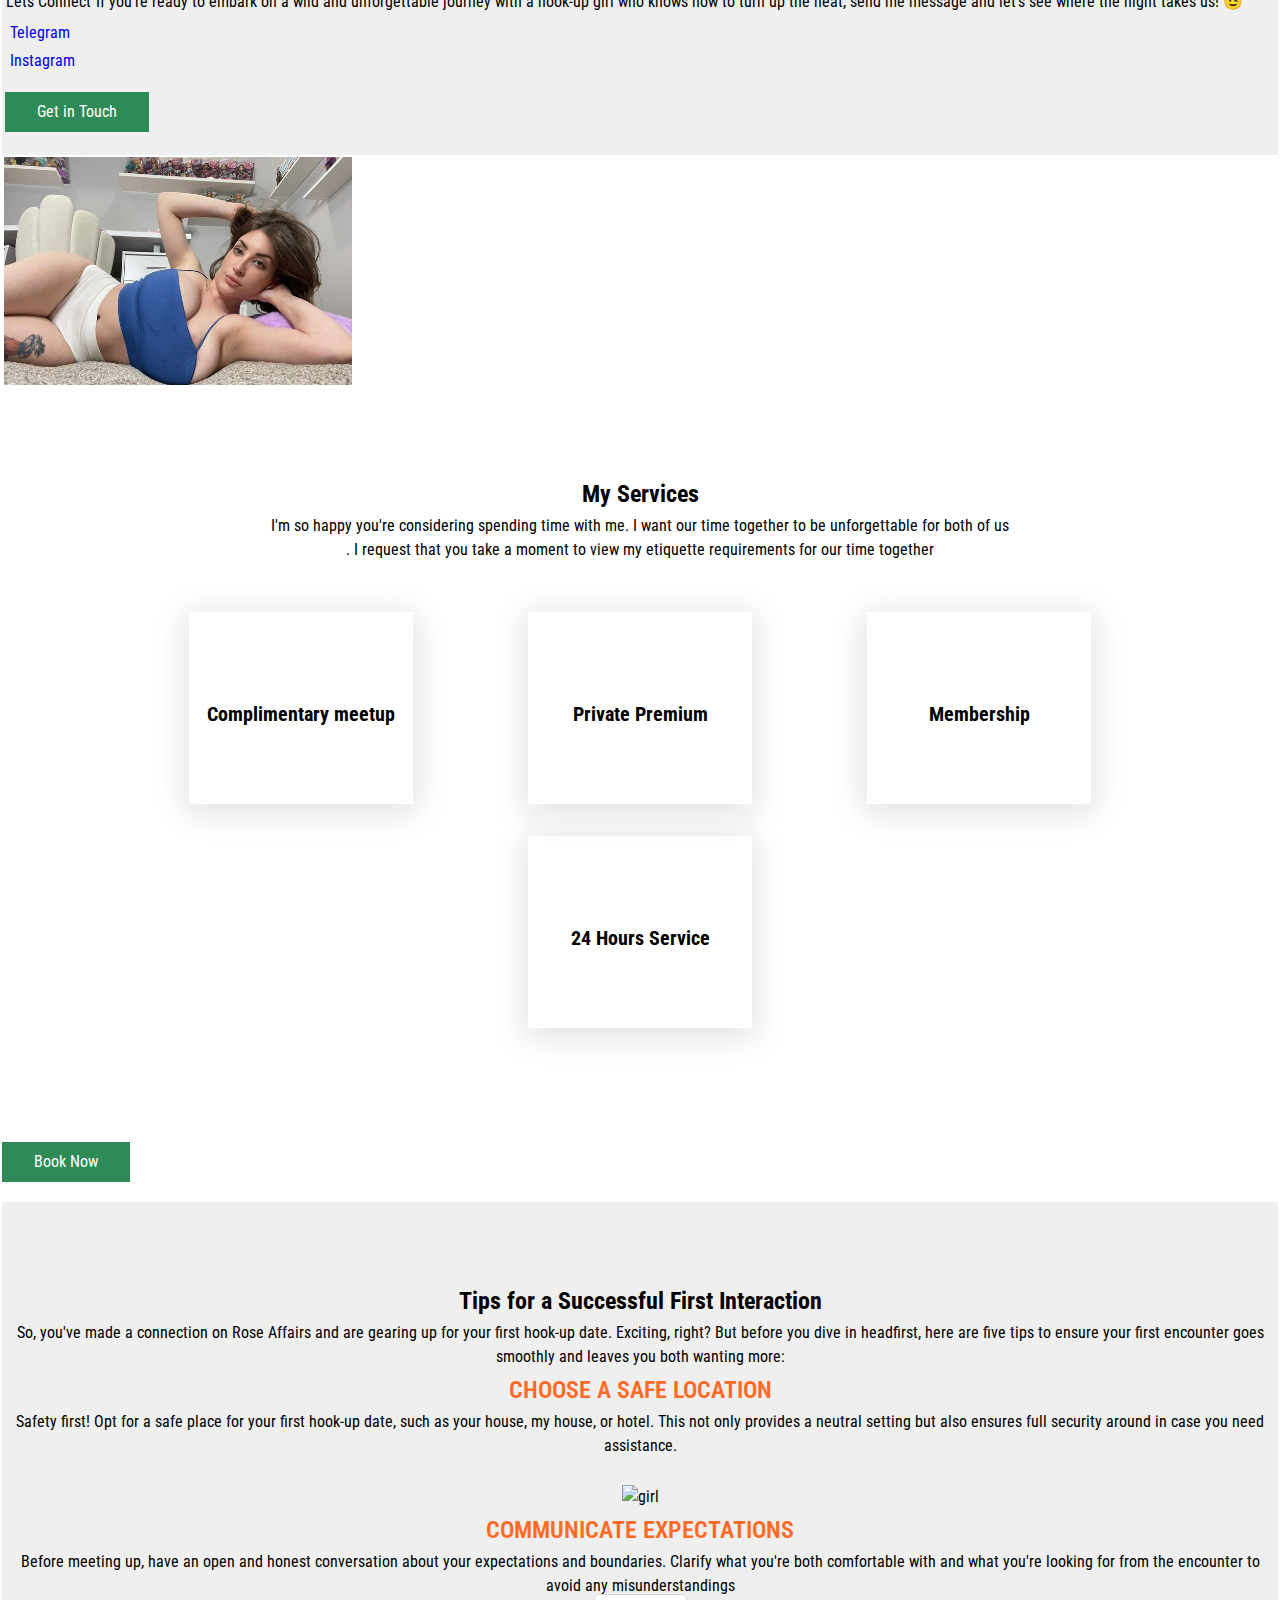
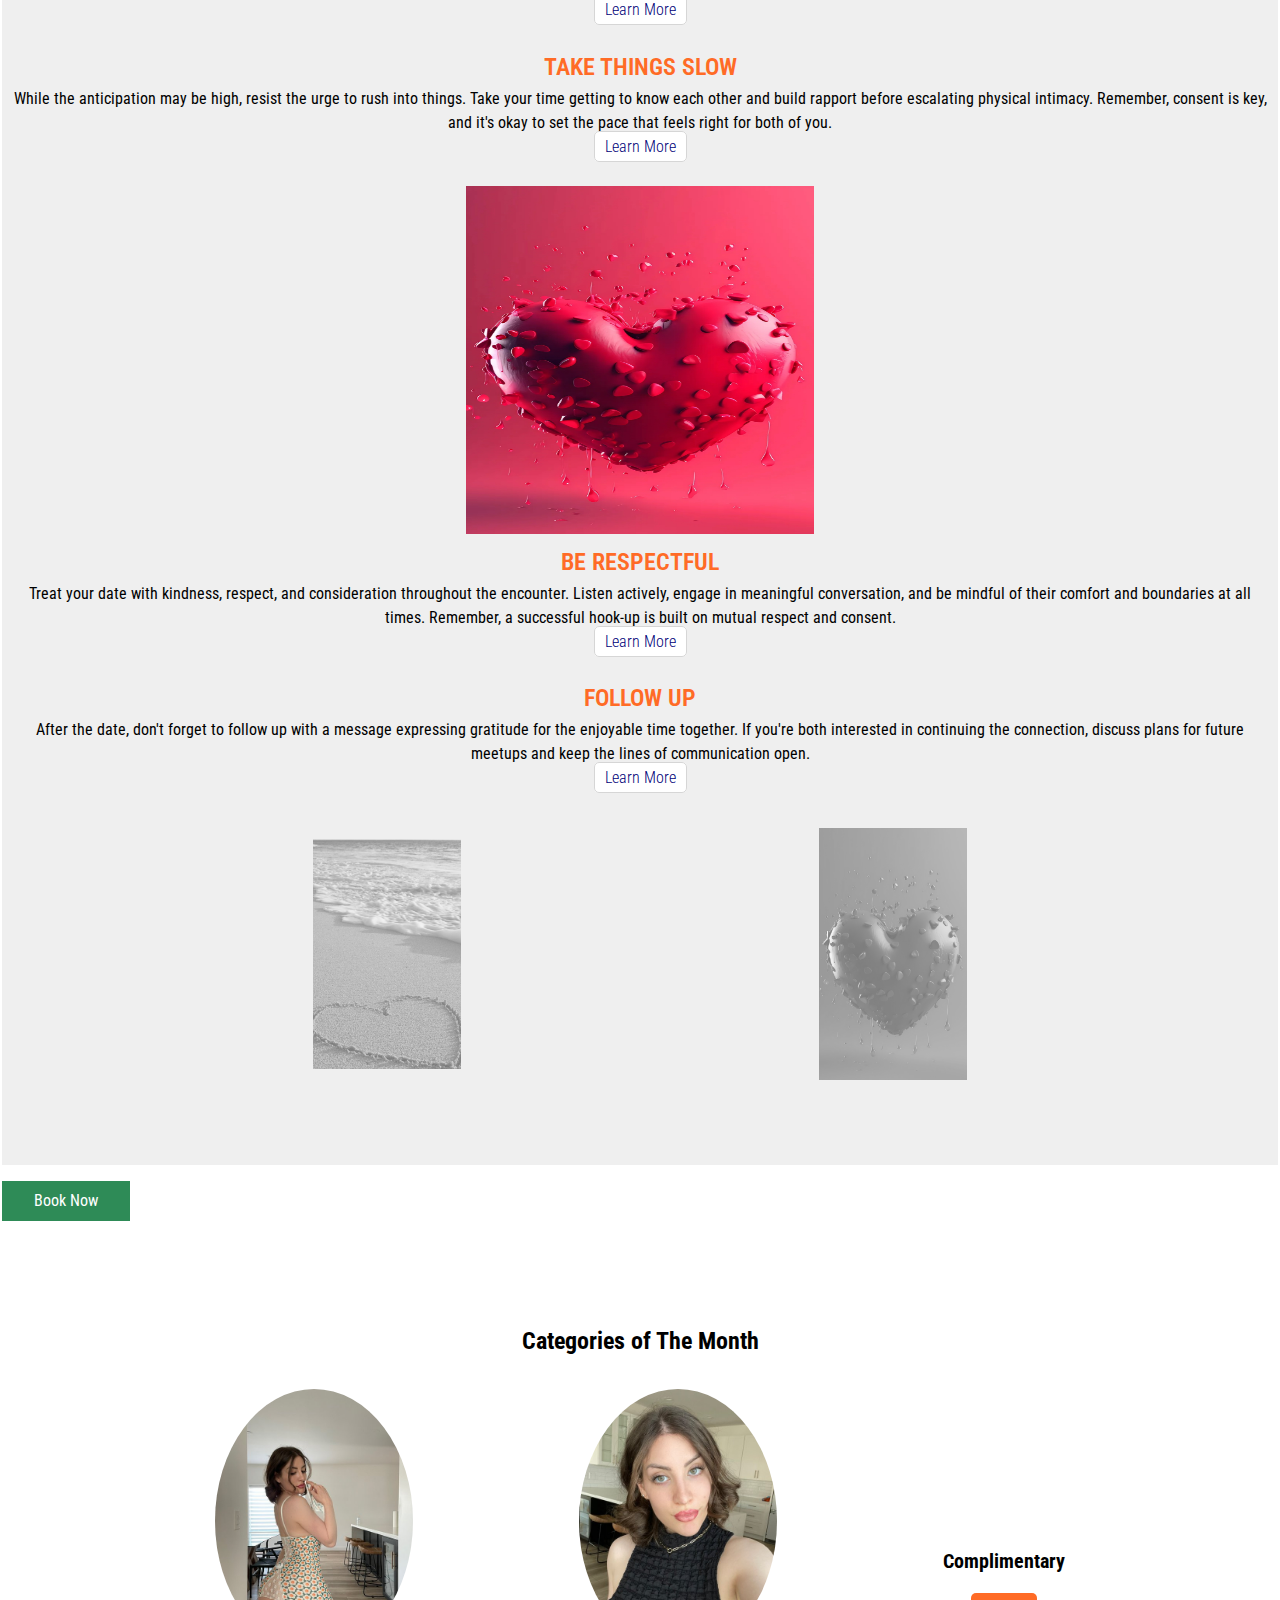
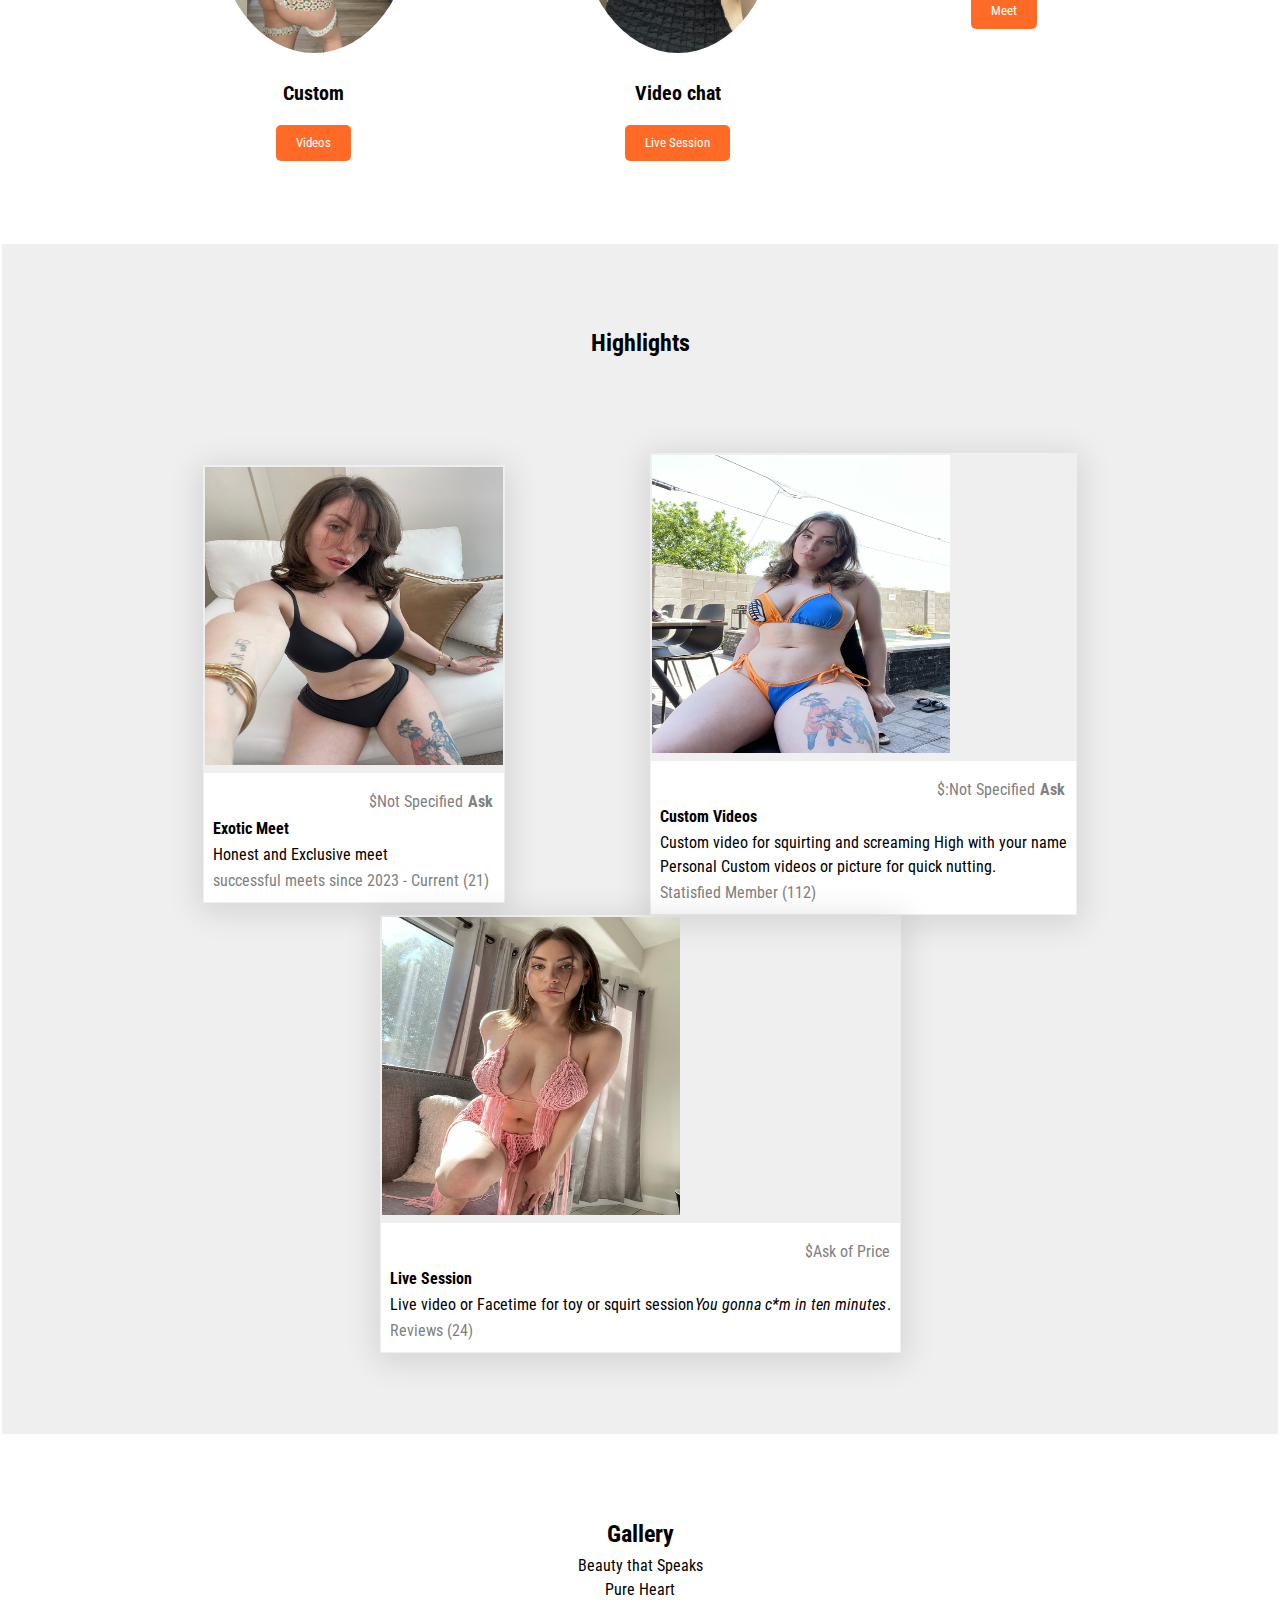
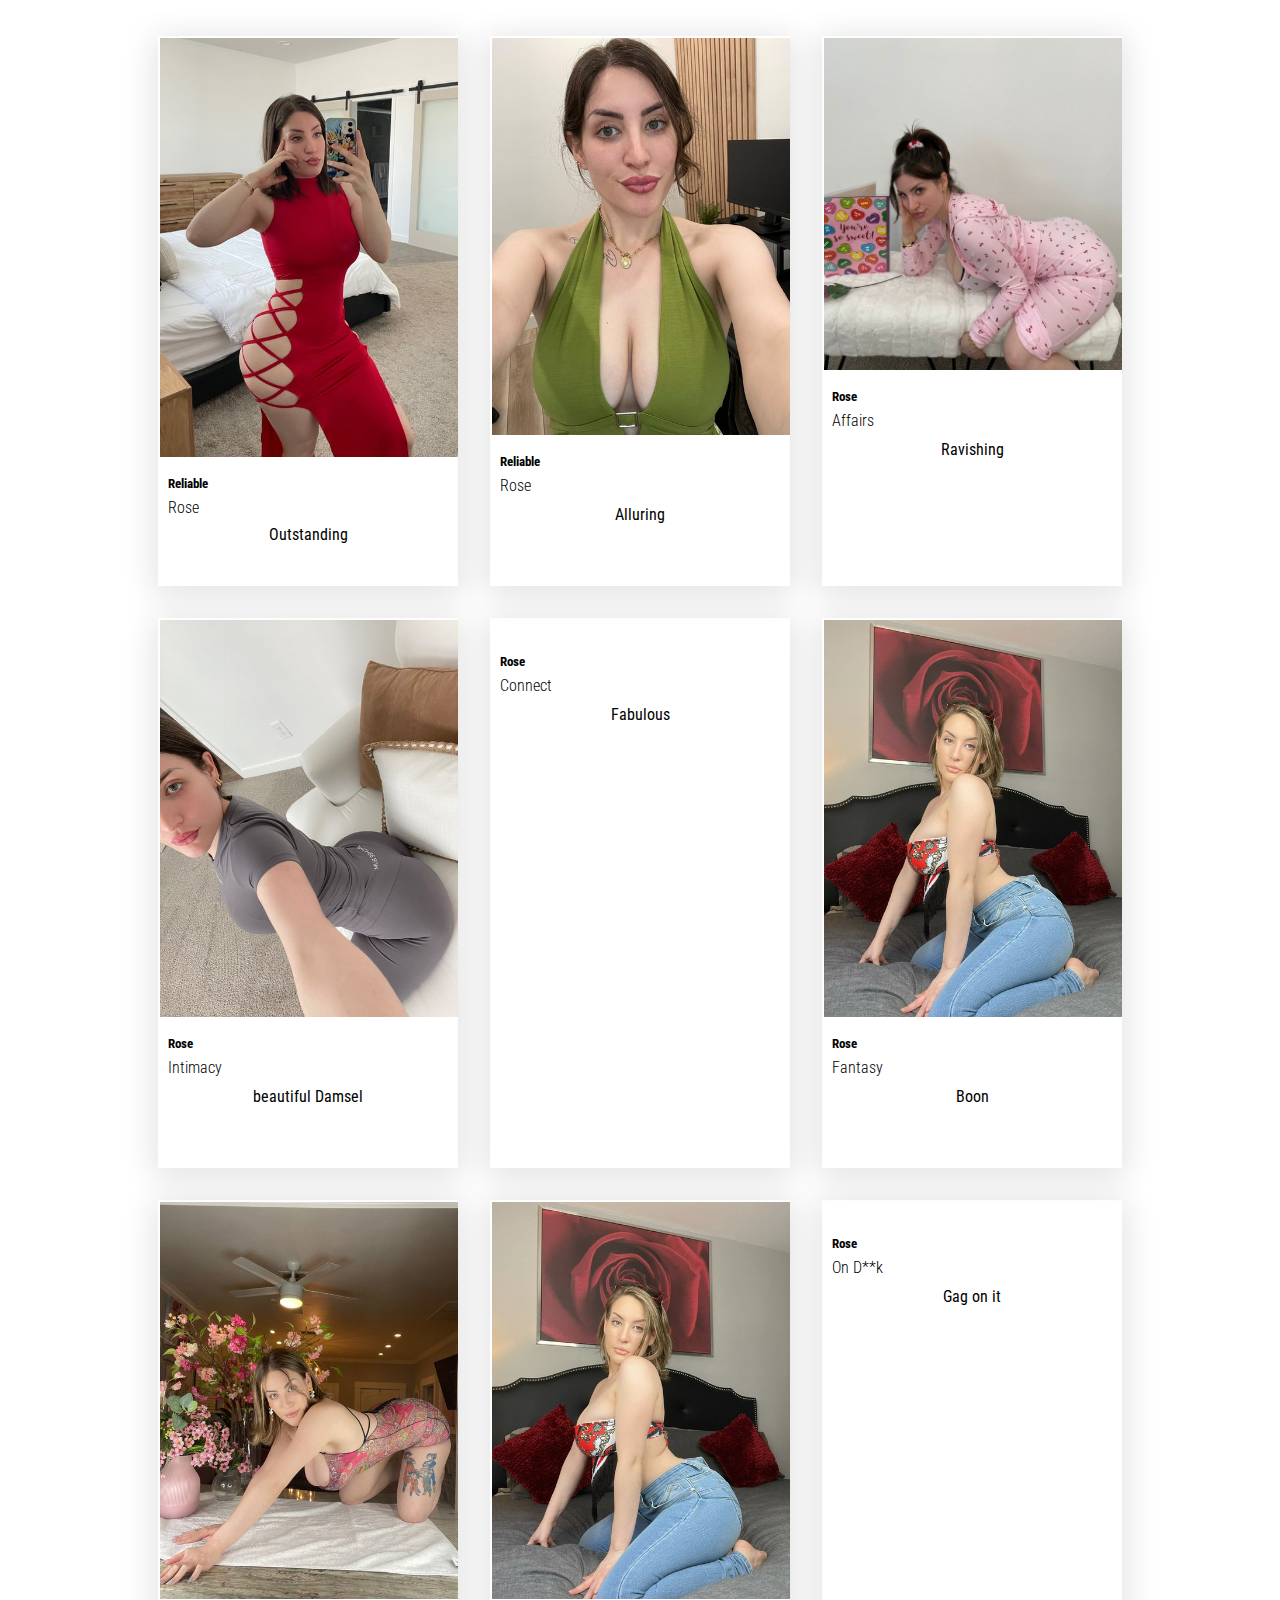
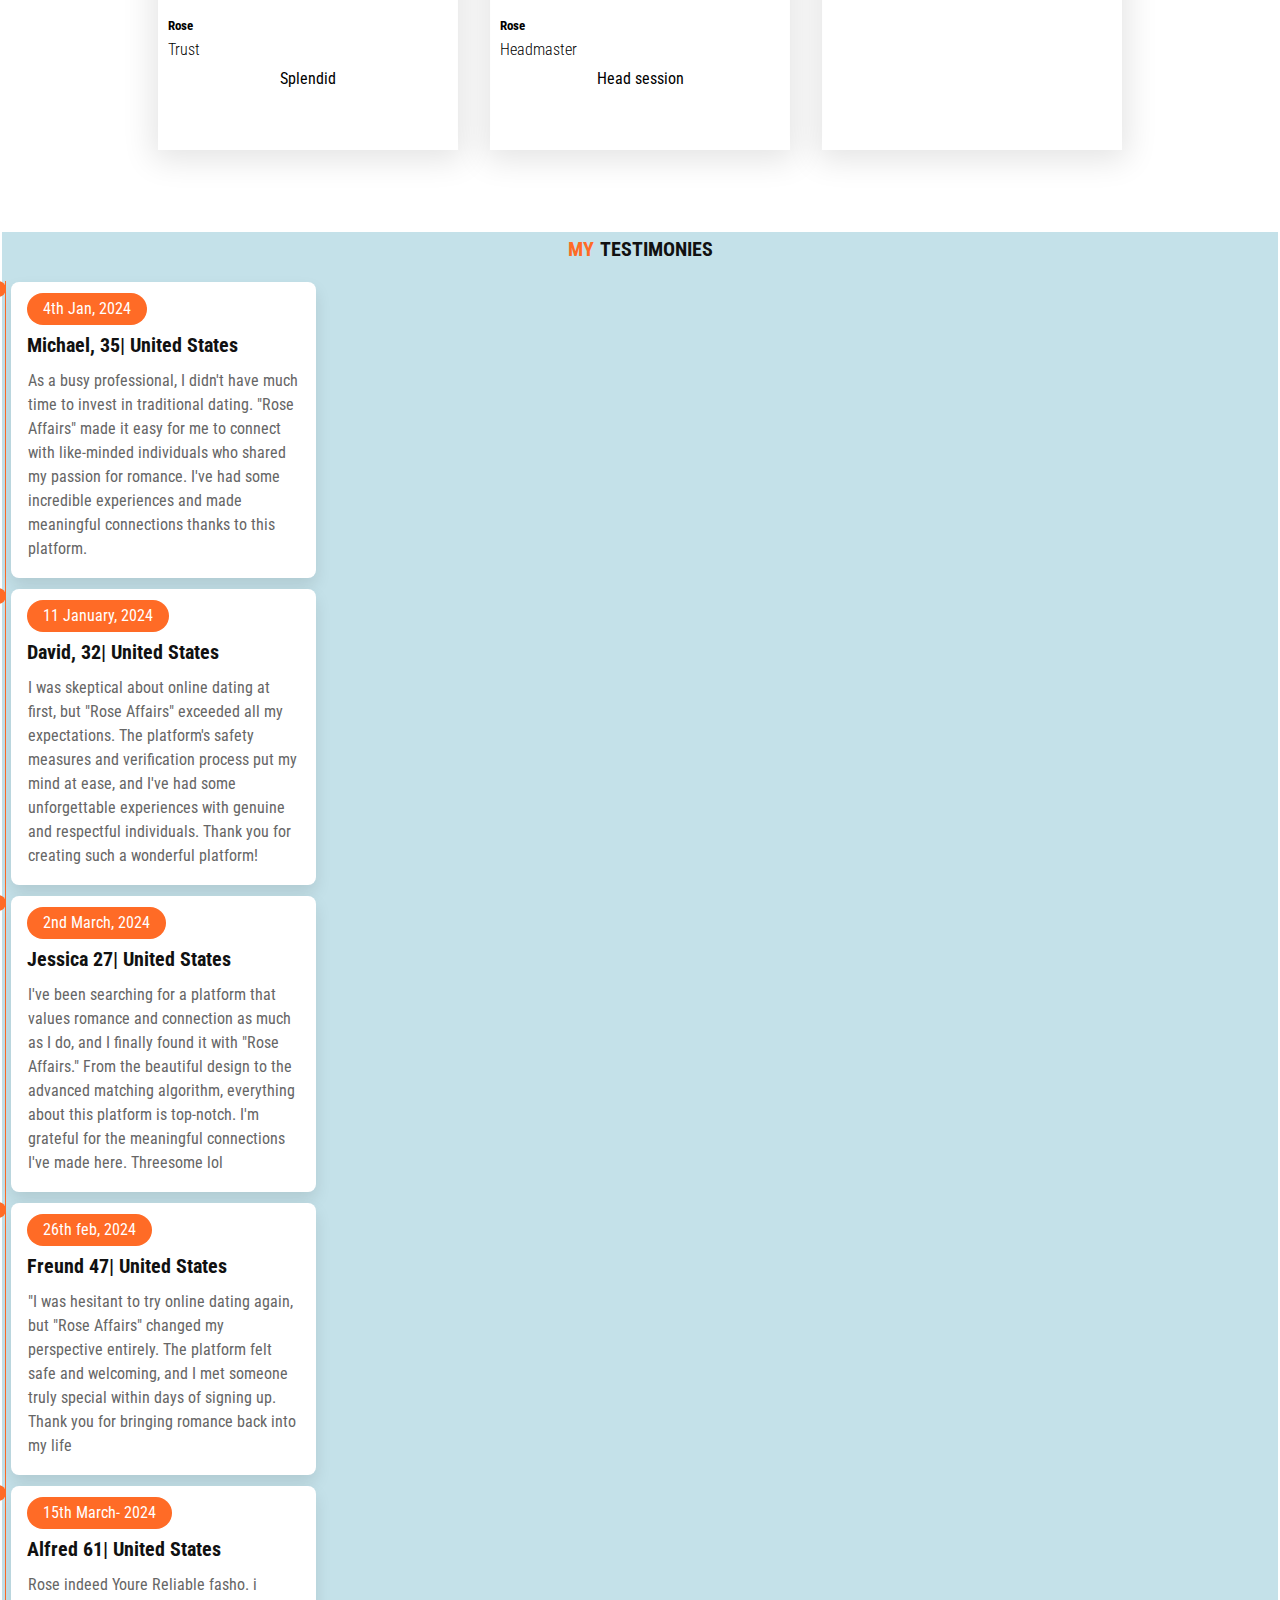
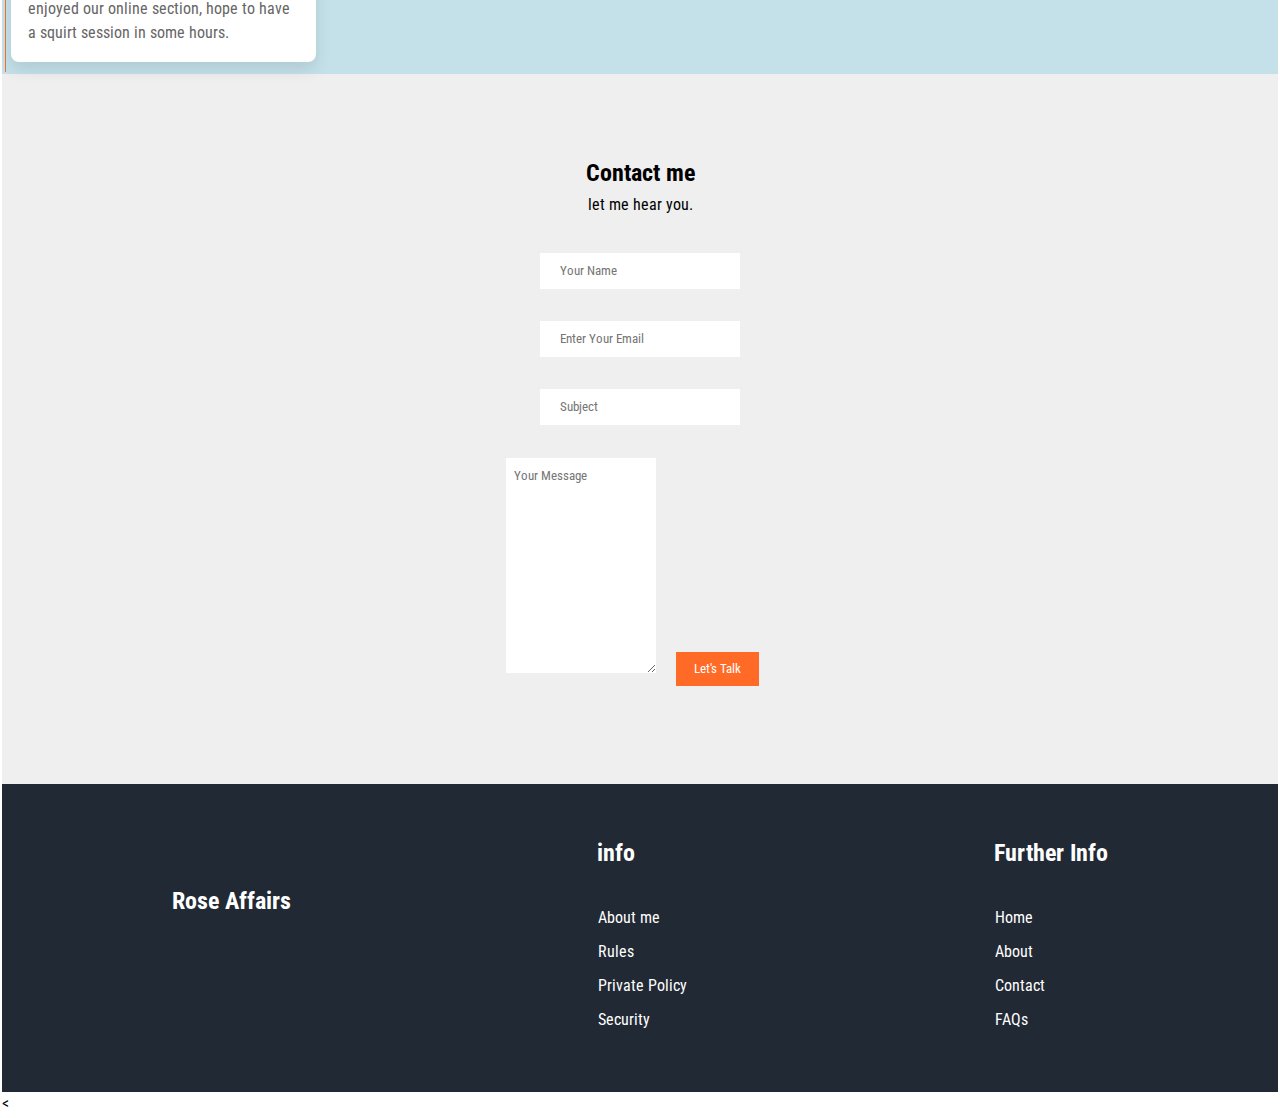
==== commit 8d8af040: "Update home.html" ====
--- a/home.html
+++ b/home.html
@@ -84,7 +84,7 @@
       Reliable Rose Affairs, where charm meets allure and excitement ignites connections. As the premier destination for those seeking playful interactions and captivating encounters, we invite you to explore and discover my desires and embark on romantic adventures.
           
         </p>
-         <a href="book.html" class="btn">Book Now</a>
+         <a href="port.html" class="btn">Book Now</a>
       </div>
       </div>
       <br>
